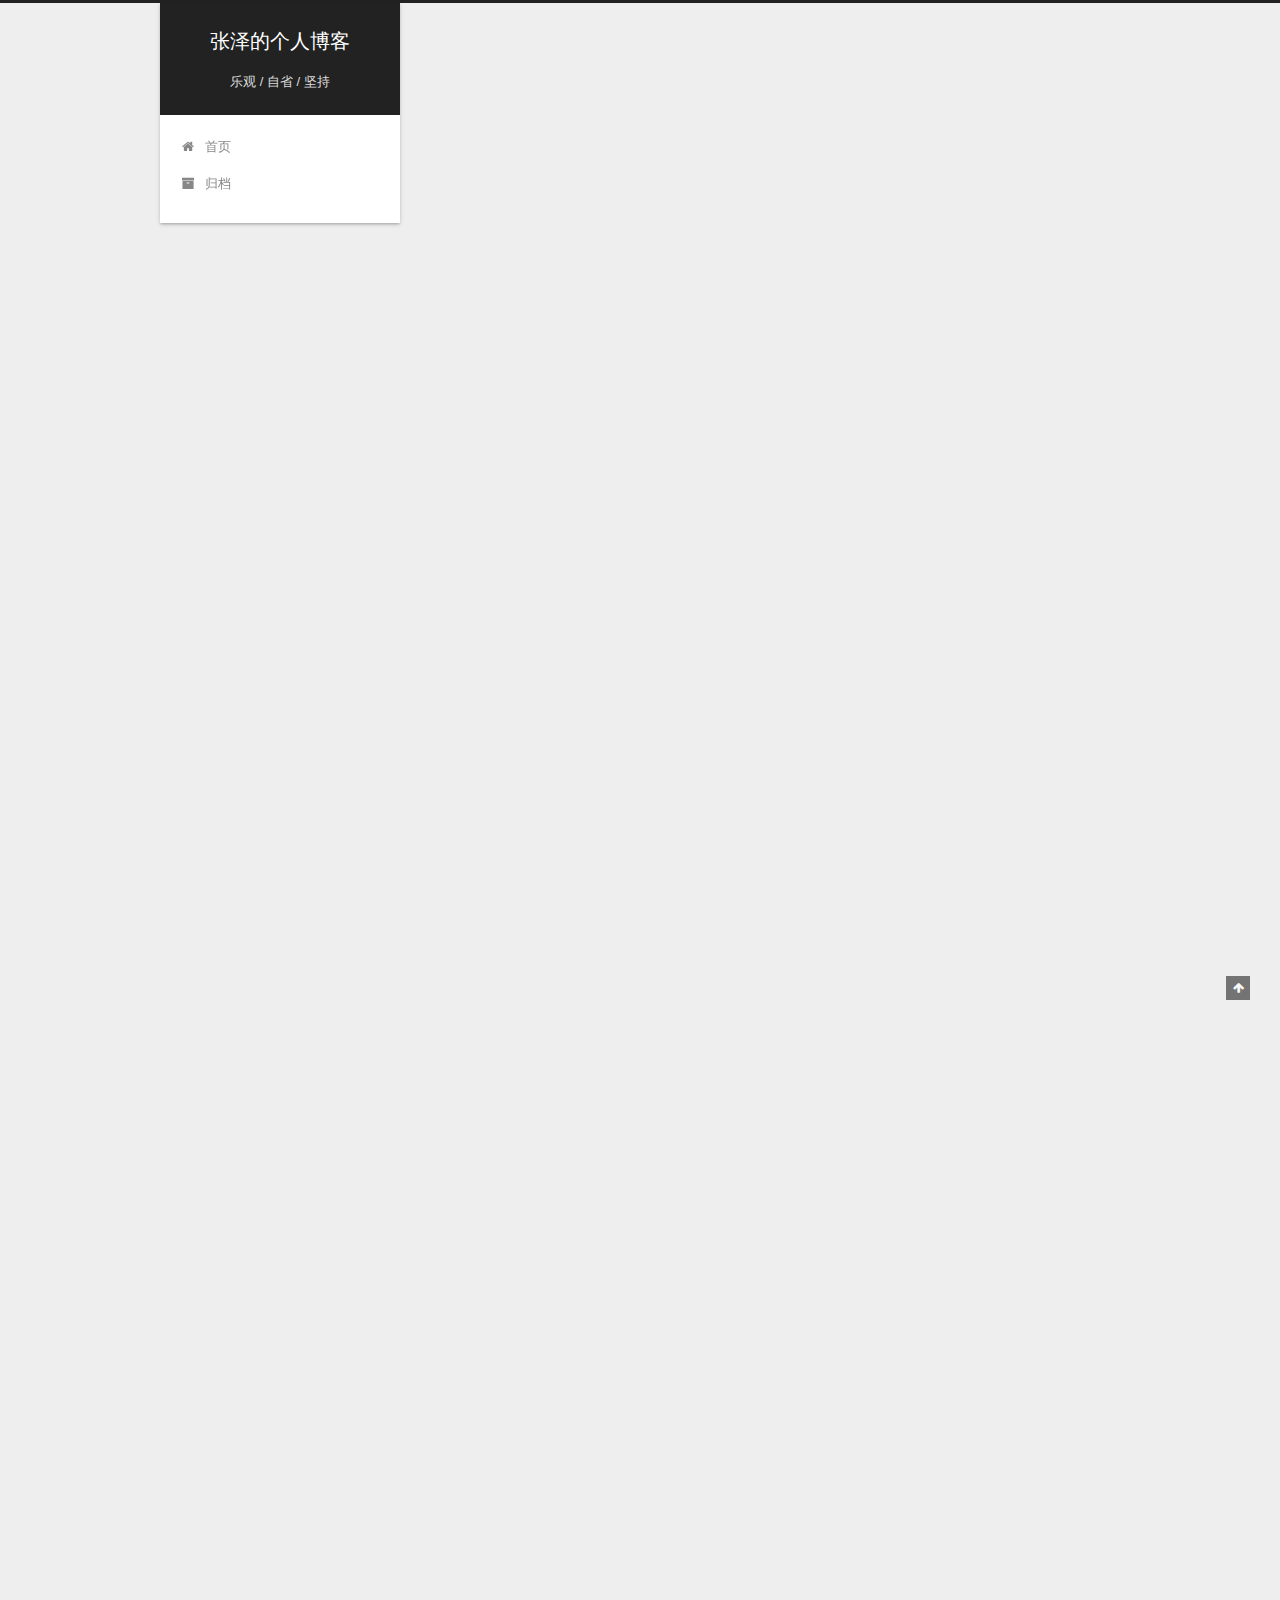
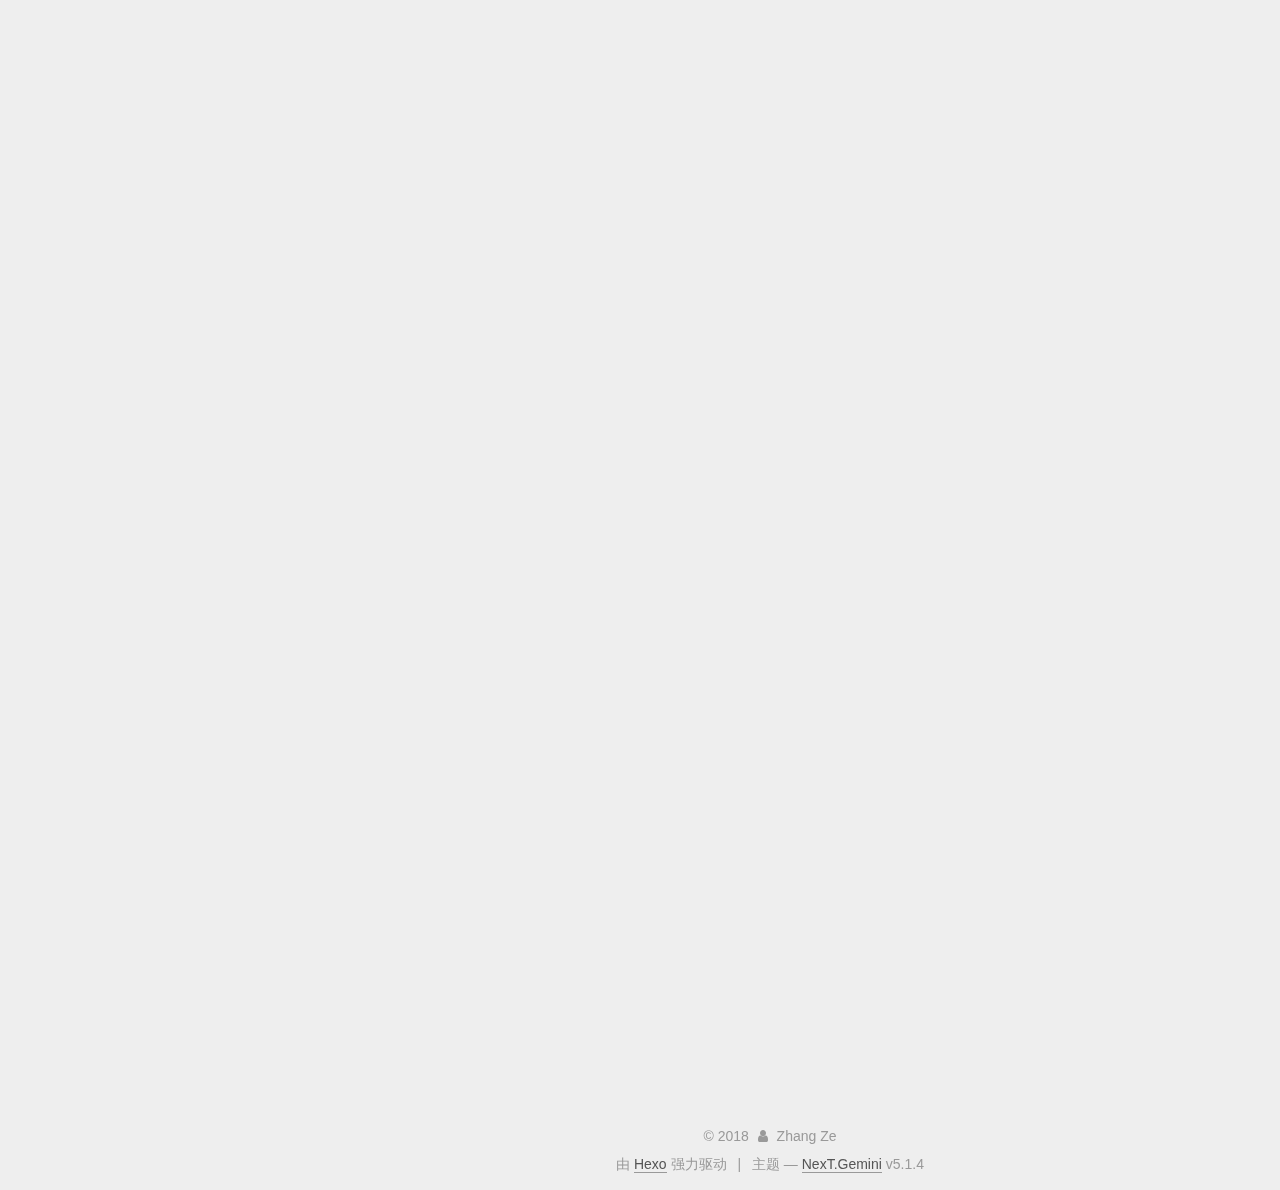
==== index.html @ e1a6cfe0 "Site updated: 2018-01-15 22:50:38" ====
<!DOCTYPE html>



  


<html class="theme-next gemini use-motion" lang="zh-Hans">
<head>
  <meta charset="UTF-8"/>
<meta http-equiv="X-UA-Compatible" content="IE=edge" />
<meta name="viewport" content="width=device-width, initial-scale=1, maximum-scale=1"/>
<meta name="theme-color" content="#222">









<meta http-equiv="Cache-Control" content="no-transform" />
<meta http-equiv="Cache-Control" content="no-siteapp" />
















  
  
  <link href="/lib/fancybox/source/jquery.fancybox.css?v=2.1.5" rel="stylesheet" type="text/css" />







<link href="/lib/font-awesome/css/font-awesome.min.css?v=4.6.2" rel="stylesheet" type="text/css" />

<link href="/css/main.css?v=5.1.4" rel="stylesheet" type="text/css" />


  <link rel="apple-touch-icon" sizes="180x180" href="/images/apple-touch-icon-next.png?v=5.1.4">


  <link rel="icon" type="image/png" sizes="32x32" href="/images/favicon-32x32-next.png?v=5.1.4">


  <link rel="icon" type="image/png" sizes="16x16" href="/images/favicon-16x16-next.png?v=5.1.4">


  <link rel="mask-icon" href="/images/logo.svg?v=5.1.4" color="#222">





  <meta name="keywords" content="Hexo, NexT" />










<meta name="description" content="张泽的个人博客">
<meta property="og:type" content="website">
<meta property="og:title" content="张泽的个人博客">
<meta property="og:url" content="http://0b11111110.com/index.html">
<meta property="og:site_name" content="张泽的个人博客">
<meta property="og:description" content="张泽的个人博客">
<meta property="og:locale" content="zh-Hans">
<meta name="twitter:card" content="summary">
<meta name="twitter:title" content="张泽的个人博客">
<meta name="twitter:description" content="张泽的个人博客">



<script type="text/javascript" id="hexo.configurations">
  var NexT = window.NexT || {};
  var CONFIG = {
    root: '/',
    scheme: 'Gemini',
    version: '5.1.4',
    sidebar: {"position":"left","display":"post","offset":12,"b2t":false,"scrollpercent":false,"onmobile":false},
    fancybox: true,
    tabs: true,
    motion: {"enable":true,"async":false,"transition":{"post_block":"fadeIn","post_header":"slideDownIn","post_body":"slideDownIn","coll_header":"slideLeftIn","sidebar":"slideUpIn"}},
    duoshuo: {
      userId: '0',
      author: '博主'
    },
    algolia: {
      applicationID: '',
      apiKey: '',
      indexName: '',
      hits: {"per_page":10},
      labels: {"input_placeholder":"Search for Posts","hits_empty":"We didn't find any results for the search: ${query}","hits_stats":"${hits} results found in ${time} ms"}
    }
  };
</script>



  <link rel="canonical" href="http://0b11111110.com/"/>





  <title>张泽的个人博客</title>
  








</head>

<body itemscope itemtype="http://schema.org/WebPage" lang="zh-Hans">

  
  
    
  

  <div class="container sidebar-position-left 
  page-home">
    <div class="headband"></div>

    <header id="header" class="header" itemscope itemtype="http://schema.org/WPHeader">
      <div class="header-inner"><div class="site-brand-wrapper">
  <div class="site-meta ">
    

    <div class="custom-logo-site-title">
      <a href="/"  class="brand" rel="start">
        <span class="logo-line-before"><i></i></span>
        <span class="site-title">张泽的个人博客</span>
        <span class="logo-line-after"><i></i></span>
      </a>
    </div>
      
        <p class="site-subtitle">乐观 / 自省 / 坚持</p>
      
  </div>

  <div class="site-nav-toggle">
    <button>
      <span class="btn-bar"></span>
      <span class="btn-bar"></span>
      <span class="btn-bar"></span>
    </button>
  </div>
</div>

<nav class="site-nav">
  

  
    <ul id="menu" class="menu">
      
        
        <li class="menu-item menu-item-home">
          <a href="/" rel="section">
            
              <i class="menu-item-icon fa fa-fw fa-home"></i> <br />
            
            首页
          </a>
        </li>
      
        
        <li class="menu-item menu-item-archives">
          <a href="/archives/" rel="section">
            
              <i class="menu-item-icon fa fa-fw fa-archive"></i> <br />
            
            归档
          </a>
        </li>
      

      
    </ul>
  

  
</nav>



 </div>
    </header>

    <main id="main" class="main">
      <div class="main-inner">
        <div class="content-wrap">
          <div id="content" class="content">
            
  <section id="posts" class="posts-expand">
    
      

  

  
  
  

  <article class="post post-type-normal" itemscope itemtype="http://schema.org/Article">
  
  
  
  <div class="post-block">
    <link itemprop="mainEntityOfPage" href="http://0b11111110.com/2018/12/05/2017-12-05-some-tips-in-water-fall-loading/">

    <span hidden itemprop="author" itemscope itemtype="http://schema.org/Person">
      <meta itemprop="name" content="Zhang Ze">
      <meta itemprop="description" content="">
      <meta itemprop="image" content="/images/avatar.gif">
    </span>

    <span hidden itemprop="publisher" itemscope itemtype="http://schema.org/Organization">
      <meta itemprop="name" content="张泽的个人博客">
    </span>

    
      <header class="post-header">

        
        
          <h1 class="post-title" itemprop="name headline">
                
                <a class="post-title-link" href="/2018/12/05/2017-12-05-some-tips-in-water-fall-loading/" itemprop="url">前端实现瀑布流列表应该考虑的几点</a></h1>
        

        <div class="post-meta">
          <span class="post-time">
            
              <span class="post-meta-item-icon">
                <i class="fa fa-calendar-o"></i>
              </span>
              
                <span class="post-meta-item-text">发表于</span>
              
              <time title="创建于" itemprop="dateCreated datePublished" datetime="2018-12-05T00:00:00+08:00">
                2018-12-05
              </time>
            

            

            
          </span>

          

          
            
          

          
          

          

          

          

        </div>
      </header>
    

    
    
    
    <div class="post-body" itemprop="articleBody">

      
      

      
        
          
            <h2 id="前端实现瀑布流列表应该考虑的几点"><a href="#前端实现瀑布流列表应该考虑的几点" class="headerlink" title="前端实现瀑布流列表应该考虑的几点"></a>前端实现瀑布流列表应该考虑的几点</h2><p>随着移动设备性能的增强，“瀑布流H5”是移动端当前比较流行的一种产品形态，但是在实现过程中，特总结需要注意几点内容：</p>
<ol>
<li>分页</li>
</ol>
<ul>
<li>分页方式<ul>
<li>根据<code>page_size</code>+<code>page_num</code></li>
<li>根据<code>id</code>+<code>page_num</code></li>
</ul>
</li>
</ul>
<ol>
<li>列表状态</li>
</ol>
<ul>
<li>正常滚动状态</li>
<li>编辑状态</li>
</ul>
<ol>
<li>动作</li>
</ol>
<ul>
<li>滚动<ul>
<li>滚动区域<ul>
<li>局部滚动</li>
<li>全局滚动</li>
<li>局部、全局相结合（参考支付宝首页）</li>
</ul>
</li>
<li>滚动动作/事件（回调）<ul>
<li>上拉</li>
<li>下拉</li>
<li>左滑</li>
<li>右滑</li>
</ul>
</li>
</ul>
</li>
</ul>
<ol>
<li>更新</li>
</ol>
<ul>
<li>append/prepend</li>
<li>排序</li>
<li>内容修改</li>
<li>置顶/置底</li>
</ul>
<ol>
<li>效果/动画</li>
</ol>
<ul>
<li>懒加载</li>
<li>删除</li>
<li>插入</li>
<li>loading</li>
</ul>

          
        
      
    </div>
    
    
    

    

    

    

    <footer class="post-footer">
      

      

      

      
      
        <div class="post-eof"></div>
      
    </footer>
  </div>
  
  
  
  </article>


    
      

  

  
  
  

  <article class="post post-type-normal" itemscope itemtype="http://schema.org/Article">
  
  
  
  <div class="post-block">
    <link itemprop="mainEntityOfPage" href="http://0b11111110.com/2018/01/14/hello-world/">

    <span hidden itemprop="author" itemscope itemtype="http://schema.org/Person">
      <meta itemprop="name" content="Zhang Ze">
      <meta itemprop="description" content="">
      <meta itemprop="image" content="/images/avatar.gif">
    </span>

    <span hidden itemprop="publisher" itemscope itemtype="http://schema.org/Organization">
      <meta itemprop="name" content="张泽的个人博客">
    </span>

    
      <header class="post-header">

        
        
          <h1 class="post-title" itemprop="name headline">
                
                <a class="post-title-link" href="/2018/01/14/hello-world/" itemprop="url">Hello World</a></h1>
        

        <div class="post-meta">
          <span class="post-time">
            
              <span class="post-meta-item-icon">
                <i class="fa fa-calendar-o"></i>
              </span>
              
                <span class="post-meta-item-text">发表于</span>
              
              <time title="创建于" itemprop="dateCreated datePublished" datetime="2018-01-14T22:25:50+08:00">
                2018-01-14
              </time>
            

            

            
          </span>

          

          
            
          

          
          

          

          

          

        </div>
      </header>
    

    
    
    
    <div class="post-body" itemprop="articleBody">

      
      

      
        
          
            <p>Welcome to <a href="https://hexo.io/" target="_blank" rel="noopener">Hexo</a>! This is your very first post. Check <a href="https://hexo.io/docs/" target="_blank" rel="noopener">documentation</a> for more info. If you get any problems when using Hexo, you can find the answer in <a href="https://hexo.io/docs/troubleshooting.html" target="_blank" rel="noopener">troubleshooting</a> or you can ask me on <a href="https://github.com/hexojs/hexo/issues" target="_blank" rel="noopener">GitHub</a>.</p>
<h2 id="Quick-Start"><a href="#Quick-Start" class="headerlink" title="Quick Start"></a>Quick Start</h2><h3 id="Create-a-new-post"><a href="#Create-a-new-post" class="headerlink" title="Create a new post"></a>Create a new post</h3><figure class="highlight bash"><table><tr><td class="gutter"><pre><span class="line">1</span><br></pre></td><td class="code"><pre><span class="line">$ hexo new <span class="string">"My New Post"</span></span><br></pre></td></tr></table></figure>
<p>More info: <a href="https://hexo.io/docs/writing.html" target="_blank" rel="noopener">Writing</a></p>
<h3 id="Run-server"><a href="#Run-server" class="headerlink" title="Run server"></a>Run server</h3><figure class="highlight bash"><table><tr><td class="gutter"><pre><span class="line">1</span><br></pre></td><td class="code"><pre><span class="line">$ hexo server</span><br></pre></td></tr></table></figure>
<p>More info: <a href="https://hexo.io/docs/server.html" target="_blank" rel="noopener">Server</a></p>
<h3 id="Generate-static-files"><a href="#Generate-static-files" class="headerlink" title="Generate static files"></a>Generate static files</h3><figure class="highlight bash"><table><tr><td class="gutter"><pre><span class="line">1</span><br></pre></td><td class="code"><pre><span class="line">$ hexo generate</span><br></pre></td></tr></table></figure>
<p>More info: <a href="https://hexo.io/docs/generating.html" target="_blank" rel="noopener">Generating</a></p>
<h3 id="Deploy-to-remote-sites"><a href="#Deploy-to-remote-sites" class="headerlink" title="Deploy to remote sites"></a>Deploy to remote sites</h3><figure class="highlight bash"><table><tr><td class="gutter"><pre><span class="line">1</span><br></pre></td><td class="code"><pre><span class="line">$ hexo deploy</span><br></pre></td></tr></table></figure>
<p>More info: <a href="https://hexo.io/docs/deployment.html" target="_blank" rel="noopener">Deployment</a></p>

          
        
      
    </div>
    
    
    

    

    

    

    <footer class="post-footer">
      

      

      

      
      
        <div class="post-eof"></div>
      
    </footer>
  </div>
  
  
  
  </article>


    
      

  

  
  
  

  <article class="post post-type-normal" itemscope itemtype="http://schema.org/Article">
  
  
  
  <div class="post-block">
    <link itemprop="mainEntityOfPage" href="http://0b11111110.com/2018/01/14/2018-1-14-iPhoneX-fit/">

    <span hidden itemprop="author" itemscope itemtype="http://schema.org/Person">
      <meta itemprop="name" content="Zhang Ze">
      <meta itemprop="description" content="">
      <meta itemprop="image" content="/images/avatar.gif">
    </span>

    <span hidden itemprop="publisher" itemscope itemtype="http://schema.org/Organization">
      <meta itemprop="name" content="张泽的个人博客">
    </span>

    
      <header class="post-header">

        
        
          <h1 class="post-title" itemprop="name headline">
                
                <a class="post-title-link" href="/2018/01/14/2018-1-14-iPhoneX-fit/" itemprop="url">iPhone X H5 适配通用方案</a></h1>
        

        <div class="post-meta">
          <span class="post-time">
            
              <span class="post-meta-item-icon">
                <i class="fa fa-calendar-o"></i>
              </span>
              
                <span class="post-meta-item-text">发表于</span>
              
              <time title="创建于" itemprop="dateCreated datePublished" datetime="2018-01-14T00:00:00+08:00">
                2018-01-14
              </time>
            

            

            
          </span>

          

          
            
          

          
          

          

          

          

        </div>
      </header>
    

    
    
    
    <div class="post-body" itemprop="articleBody">

      
      

      
        
          
            <h2 id="iPhone-X-H5-适配通用方案"><a href="#iPhone-X-H5-适配通用方案" class="headerlink" title="iPhone X H5 适配通用方案"></a>iPhone X H5 适配通用方案</h2><h3 id="说明"><a href="#说明" class="headerlink" title="说明"></a>说明</h3><p>iPhone X 适配理论上需要在 UI 预先适配的基础上再做前端页面的适配，以保证 iPhone X 下的最佳体验。但因为项目复杂，涉及改动点较多，可暂时采用此方案。</p>
<p>局限性主要体现在<code>fixed</code>元素无法使用通用的样式适配。且涉及到<code>是否吸底</code>，吸底元素是否可以简单移动位置还是需要增加元素高度又能保证中间内容看起来“垂直居中”。</p>
<h3 id="需要适配点"><a href="#需要适配点" class="headerlink" title="需要适配点"></a>需要适配点</h3><ul>
<li>整体页面显示位置（内容）</li>
<li>fixed + bottom = 0</li>
<li>fixed + bottom &gt; 0</li>
<li>absolute + bottom = 0</li>
<li>瀑布流列表加载中文案可能触底 - <strong>组件内修改</strong></li>
<li>沉浸（状态）式H5页面头部高度 - <strong>需个性化修改</strong></li>
</ul>
<h3 id="通用解决方案"><a href="#通用解决方案" class="headerlink" title="通用解决方案"></a>通用解决方案</h3><p>针对前面4个适配点，给出适配方案如下：</p>
<p>1.修改 meta 标签中，加入<code>viewport-fit=cover</code>，使在 iPhone X 下页面全屏覆盖，并且后面相应的 hack 属性能生效。<br><figure class="highlight plain"><table><tr><td class="gutter"><pre><span class="line">1</span><br></pre></td><td class="code"><pre><span class="line">&lt;meta name=&quot;viewport&quot; content=&quot;...,viewport-fit=cover&quot;&gt;</span><br></pre></td></tr></table></figure></p>
<p>2.修改 body 内边距。在通用 CSS 中添加下面代码。其中<code>constant</code>和<code>env</code>是 iOS 10+ 上才能识别的 CSS 方法，<code>safe-area-inset-bottom</code>是底部的安全距离，一般是<code>34px</code>（防止 iPhone X Plus 之类的，还是用个统一的官方变量比较好）（注意：样式需要放到最后，保证不会被覆盖）<br><figure class="highlight plain"><table><tr><td class="gutter"><pre><span class="line">1</span><br><span class="line">2</span><br><span class="line">3</span><br><span class="line">4</span><br><span class="line">5</span><br><span class="line">6</span><br></pre></td><td class="code"><pre><span class="line">@supports (padding-bottom: constant(safe-area-inset-bottom)) &#123;</span><br><span class="line">    body &#123;</span><br><span class="line">        padding-bottom: constant(safe-area-inset-bottom);</span><br><span class="line">        padding-bottom: env(safe-area-inset-bottom);</span><br><span class="line">    &#125;</span><br><span class="line">&#125;</span><br></pre></td></tr></table></figure></p>
<p>3.针对<code>fixed</code>定位的元素，因为其是相对于<code>浏览器窗口</code>进行定位的，所以 body 的内容区域无法限制其位置，需要调整其位置。采用以下通用 js 解决。(注意：需放置页面最后，保证页面元素已渲染到页面，<strong>用户能感知到页面中 fixed 定位元素会在显示后往上移一段</strong>，至于是否会遮挡到中间滚动块还待观察，因此建议在项目允许的情况下，对<code>fixed</code>元素最好用 CSS 做个性化适配)<br><figure class="highlight plain"><table><tr><td class="gutter"><pre><span class="line">1</span><br><span class="line">2</span><br><span class="line">3</span><br><span class="line">4</span><br><span class="line">5</span><br><span class="line">6</span><br><span class="line">7</span><br><span class="line">8</span><br><span class="line">9</span><br><span class="line">10</span><br><span class="line">11</span><br><span class="line">12</span><br><span class="line">13</span><br><span class="line">14</span><br><span class="line">15</span><br><span class="line">16</span><br><span class="line">17</span><br><span class="line">18</span><br></pre></td><td class="code"><pre><span class="line">// 底部安全距离</span><br><span class="line">const IPHONEX_BOTTOM_HEIGHT = 34;</span><br><span class="line"></span><br><span class="line">// 可添加到通用UA判断中</span><br><span class="line">function isIphoneX()&#123;</span><br><span class="line">    return /iphone/gi.test(window.navigator.userAgent) &amp;&amp; (screen.height == 812 &amp;&amp; screen.width == 375)</span><br><span class="line">&#125;</span><br><span class="line"></span><br><span class="line">if(isIphoneX())&#123;</span><br><span class="line">    $(&apos;*&apos;).filter(function(index, item)&#123;</span><br><span class="line">        return $(item).css(&apos;position&apos;) === &apos;fixed&apos;;</span><br><span class="line">    &#125;).map(function(index, item)&#123;</span><br><span class="line">        var itemTop = $(item).position().top;</span><br><span class="line">        if(itemTop &gt; IPHONEX_BOTTOM_HEIGHT)&#123;</span><br><span class="line">            $(item).css(&apos;top&apos;, itemTop - IPHONEX_BOTTOM_HEIGHT);</span><br><span class="line">        &#125;</span><br><span class="line">    &#125;);</span><br><span class="line">&#125;</span><br></pre></td></tr></table></figure></p>
<h3 id="参考"><a href="#参考" class="headerlink" title="参考"></a>参考</h3><ul>
<li><a href="http://www.yyyweb.com/5006.html" target="_blank" rel="noopener">http://www.yyyweb.com/5006.html</a></li>
<li><a href="https://www.cnblogs.com/zhangruiqi/p/7831019.html" target="_blank" rel="noopener">https://www.cnblogs.com/zhangruiqi/p/7831019.html</a></li>
<li><a href="https://github.com/limbowang/is-iphonex/blob/master/index.js" target="_blank" rel="noopener">https://github.com/limbowang/is-iphonex/blob/master/index.js</a></li>
<li><a href="https://webkit.org/blog/7929/designing-websites-for-iphone-x/?hmsr=funteas.com&amp;utm_medium=funteas.com&amp;utm_source=funteas.com" target="_blank" rel="noopener">https://webkit.org/blog/7929/designing-websites-for-iphone-x/?hmsr=funteas.com&amp;utm_medium=funteas.com&amp;utm_source=funteas.com</a></li>
</ul>

          
        
      
    </div>
    
    
    

    

    

    

    <footer class="post-footer">
      

      

      

      
      
        <div class="post-eof"></div>
      
    </footer>
  </div>
  
  
  
  </article>


    
  </section>

  


          </div>
          


          

        </div>
        
          
  
  <div class="sidebar-toggle">
    <div class="sidebar-toggle-line-wrap">
      <span class="sidebar-toggle-line sidebar-toggle-line-first"></span>
      <span class="sidebar-toggle-line sidebar-toggle-line-middle"></span>
      <span class="sidebar-toggle-line sidebar-toggle-line-last"></span>
    </div>
  </div>

  <aside id="sidebar" class="sidebar">
    
    <div class="sidebar-inner">

      

      

      <section class="site-overview-wrap sidebar-panel sidebar-panel-active">
        <div class="site-overview">
          <div class="site-author motion-element" itemprop="author" itemscope itemtype="http://schema.org/Person">
            
              <p class="site-author-name" itemprop="name">Zhang Ze</p>
              <p class="site-description motion-element" itemprop="description">张泽的个人博客</p>
          </div>

          <nav class="site-state motion-element">

            
              <div class="site-state-item site-state-posts">
              
                <a href="/archives/">
              
                  <span class="site-state-item-count">3</span>
                  <span class="site-state-item-name">日志</span>
                </a>
              </div>
            

            

            

          </nav>

          

          
            <div class="links-of-author motion-element">
                
                  <span class="links-of-author-item">
                    <a href="https://github.com/0b11111110" target="_blank" title="GitHub">
                      
                        <i class="fa fa-fw fa-github"></i>GitHub</a>
                  </span>
                
                  <span class="links-of-author-item">
                    <a href="mailto:ze.zh@hotmail.com" target="_blank" title="E-Mail">
                      
                        <i class="fa fa-fw fa-envelope"></i>E-Mail</a>
                  </span>
                
            </div>
          

          
          

          
          

          

        </div>
      </section>

      

      

    </div>
  </aside>


        
      </div>
    </main>

    <footer id="footer" class="footer">
      <div class="footer-inner">
        <div class="copyright">&copy; <span itemprop="copyrightYear">2018</span>
  <span class="with-love">
    <i class="fa fa-user"></i>
  </span>
  <span class="author" itemprop="copyrightHolder">Zhang Ze</span>

  
</div>


  <div class="powered-by">由 <a class="theme-link" target="_blank" href="https://hexo.io">Hexo</a> 强力驱动</div>



  <span class="post-meta-divider">|</span>



  <div class="theme-info">主题 &mdash; <a class="theme-link" target="_blank" href="https://github.com/iissnan/hexo-theme-next">NexT.Gemini</a> v5.1.4</div>




        







        
      </div>
    </footer>

    
      <div class="back-to-top">
        <i class="fa fa-arrow-up"></i>
        
      </div>
    

    

  </div>

  

<script type="text/javascript">
  if (Object.prototype.toString.call(window.Promise) !== '[object Function]') {
    window.Promise = null;
  }
</script>









  












  
  
    <script type="text/javascript" src="/lib/jquery/index.js?v=2.1.3"></script>
  

  
  
    <script type="text/javascript" src="/lib/fastclick/lib/fastclick.min.js?v=1.0.6"></script>
  

  
  
    <script type="text/javascript" src="/lib/jquery_lazyload/jquery.lazyload.js?v=1.9.7"></script>
  

  
  
    <script type="text/javascript" src="/lib/velocity/velocity.min.js?v=1.2.1"></script>
  

  
  
    <script type="text/javascript" src="/lib/velocity/velocity.ui.min.js?v=1.2.1"></script>
  

  
  
    <script type="text/javascript" src="/lib/fancybox/source/jquery.fancybox.pack.js?v=2.1.5"></script>
  


  


  <script type="text/javascript" src="/js/src/utils.js?v=5.1.4"></script>

  <script type="text/javascript" src="/js/src/motion.js?v=5.1.4"></script>



  
  


  <script type="text/javascript" src="/js/src/affix.js?v=5.1.4"></script>

  <script type="text/javascript" src="/js/src/schemes/pisces.js?v=5.1.4"></script>



  

  


  <script type="text/javascript" src="/js/src/bootstrap.js?v=5.1.4"></script>



  


  




	





  





  












  





  

  

  

  
  

  

  

  

</body>
</html>
---- css/main.css ----
/* normalize.css v3.0.2 | MIT License | git.io/normalize */
html {
  font-family: sans-serif; /* 1 */
  -ms-text-size-adjust: 100%; /* 2 */
  -webkit-text-size-adjust: 100%; /* 2 */
}
body {
  margin: 0;
}
article,
aside,
details,
figcaption,
figure,
footer,
header,
hgroup,
main,
menu,
nav,
section,
summary {
  display: block;
}
audio,
canvas,
progress,
video {
  display: inline-block; /* 1 */
  vertical-align: baseline; /* 2 */
}
audio:not([controls]) {
  display: none;
  height: 0;
}
[hidden],
template {
  display: none;
}
a {
  background-color: transparent;
}
a:active,
a:hover {
  outline: 0;
}
abbr[title] {
  border-bottom: 1px dotted;
}
b,
strong {
  font-weight: bold;
}
dfn {
  font-style: italic;
}
h1 {
  font-size: 2em;
  margin: 0.67em 0;
}
mark {
  background: #ff0;
  color: #000;
}
small {
  font-size: 80%;
}
sub,
sup {
  font-size: 75%;
  line-height: 0;
  position: relative;
  vertical-align: baseline;
}
sup {
  top: -0.5em;
}
sub {
  bottom: -0.25em;
}
img {
  border: 0;
}
svg:not(:root) {
  overflow: hidden;
}
figure {
  margin: 1em 40px;
}
hr {
  -moz-box-sizing: content-box;
  box-sizing: content-box;
  height: 0;
}
pre {
  overflow: auto;
}
code,
kbd,
pre,
samp {
  font-family: monospace, monospace;
  font-size: 1em;
}
button,
input,
optgroup,
select,
textarea {
  color: inherit; /* 1 */
  font: inherit; /* 2 */
  margin: 0; /* 3 */
}
button {
  overflow: visible;
}
button,
select {
  text-transform: none;
}
button,
html input[type="button"],
input[type="reset"],
input[type="submit"] {
  -webkit-appearance: button; /* 2 */
  cursor: pointer; /* 3 */
}
button[disabled],
html input[disabled] {
  cursor: default;
}
button::-moz-focus-inner,
input::-moz-focus-inner {
  border: 0;
  padding: 0;
}
input {
  line-height: normal;
}
input[type="checkbox"],
input[type="radio"] {
  box-sizing: border-box; /* 1 */
  padding: 0; /* 2 */
}
input[type="number"]::-webkit-inner-spin-button,
input[type="number"]::-webkit-outer-spin-button {
  height: auto;
}
input[type="search"] {
  -webkit-appearance: textfield; /* 1 */
  -moz-box-sizing: content-box;
  -webkit-box-sizing: content-box; /* 2 */
  box-sizing: content-box;
}
input[type="search"]::-webkit-search-cancel-button,
input[type="search"]::-webkit-search-decoration {
  -webkit-appearance: none;
}
fieldset {
  border: 1px solid #c0c0c0;
  margin: 0 2px;
  padding: 0.35em 0.625em 0.75em;
}
legend {
  border: 0; /* 1 */
  padding: 0; /* 2 */
}
textarea {
  overflow: auto;
}
optgroup {
  font-weight: bold;
}
table {
  border-collapse: collapse;
  border-spacing: 0;
}
td,
th {
  padding: 0;
}
::selection {
  background: #262a30;
  color: #fff;
}
body {
  position: relative;
  font-family: 'Lato', "PingFang SC", "Microsoft YaHei", sans-serif;
  font-size: 14px;
  line-height: 2;
  color: #555;
  background: #eee;
}
@media (max-width: 767px) {
  body {
    padding-right: 0 !important;
  }
}
@media (min-width: 768px) and (max-width: 991px) {
  body {
    padding-right: 0 !important;
  }
}
@media (min-width: 1600px) {
  body {
    font-size: 16px;
  }
}
h1,
h2,
h3,
h4,
h5,
h6 {
  margin: 0;
  padding: 0;
  font-weight: bold;
  line-height: 1.5;
  font-family: 'Lato', "PingFang SC", "Microsoft YaHei", sans-serif;
}
h2,
h3,
h4,
h5,
h6 {
  margin: 20px 0 15px;
}
h1 {
  font-size: 22px;
}
@media (max-width: 767px) {
  h1 {
    font-size: 18px;
  }
}
h2 {
  font-size: 20px;
}
@media (max-width: 767px) {
  h2 {
    font-size: 16px;
  }
}
h3 {
  font-size: 18px;
}
@media (max-width: 767px) {
  h3 {
    font-size: 14px;
  }
}
h4 {
  font-size: 16px;
}
@media (max-width: 767px) {
  h4 {
    font-size: 12px;
  }
}
h5 {
  font-size: 14px;
}
@media (max-width: 767px) {
  h5 {
    font-size: 10px;
  }
}
h6 {
  font-size: 12px;
}
@media (max-width: 767px) {
  h6 {
    font-size: 8px;
  }
}
p {
  margin: 0 0 20px 0;
}
a {
  color: #555;
  text-decoration: none;
  outline: none;
  border-bottom: 1px solid #999;
  word-wrap: break-word;
}
a:hover {
  color: #222;
  border-bottom-color: #222;
}
blockquote {
  margin: 0;
  padding: 0;
}
img {
  display: block;
  margin: auto;
  max-width: 100%;
  height: auto;
}
hr {
  margin: 40px 0;
  height: 3px;
  border: none;
  background-color: #ddd;
  background-image: repeating-linear-gradient(-45deg, #fff, #fff 4px, transparent 4px, transparent 8px);
}
blockquote {
  padding: 0 15px;
  color: #666;
  border-left: 4px solid #ddd;
}
blockquote cite::before {
  content: "-";
  padding: 0 5px;
}
dt {
  font-weight: 700;
}
dd {
  margin: 0;
  padding: 0;
}
kbd {
  border: 1px solid #ccc;
  border-radius: 0.2em;
  box-shadow: 0.1em 0.1em 0.2em rgba(0,0,0,0.1);
  background-color: #f9f9f9;
  font-family: inherit;
  background-image: -webkit-linear-gradient(top, #eee, #fff, #eee);
  padding: 0.1em 0.3em;
  white-space: nowrap;
}
.text-left {
  text-align: left;
}
.text-center {
  text-align: center;
}
.text-right {
  text-align: right;
}
.text-justify {
  text-align: justify;
}
.text-nowrap {
  white-space: nowrap;
}
.text-lowercase {
  text-transform: lowercase;
}
.text-uppercase {
  text-transform: uppercase;
}
.text-capitalize {
  text-transform: capitalize;
}
.center-block {
  display: block;
  margin-left: auto;
  margin-right: auto;
}
.clearfix:before,
.clearfix:after {
  content: " ";
  display: table;
}
.clearfix:after {
  clear: both;
}
.pullquote {
  width: 45%;
}
.pullquote.left {
  float: left;
  margin-left: 5px;
  margin-right: 10px;
}
.pullquote.right {
  float: right;
  margin-left: 10px;
  margin-right: 5px;
}
.affix.affix.affix {
  position: fixed;
}
.translation {
  margin-top: -20px;
  font-size: 14px;
  color: #999;
}
.scrollbar-measure {
  width: 100px;
  height: 100px;
  overflow: scroll;
  position: absolute;
  top: -9999px;
}
.use-motion .motion-element {
  opacity: 0;
}
table {
  margin: 20px 0;
  width: 100%;
  border-collapse: collapse;
  border-spacing: 0;
  border: 1px solid #ddd;
  font-size: 14px;
  table-layout: fixed;
  word-wrap: break-all;
}
table>tbody>tr:nth-of-type(odd) {
  background-color: #f9f9f9;
}
table>tbody>tr:hover {
  background-color: #f5f5f5;
}
caption,
th,
td {
  padding: 8px;
  text-align: left;
  vertical-align: middle;
  font-weight: normal;
}
th,
td {
  border-bottom: 3px solid #ddd;
  border-right: 1px solid #eee;
}
th {
  padding-bottom: 10px;
  font-weight: 700;
}
td {
  border-bottom-width: 1px;
}
html,
body {
  height: 100%;
}
.container {
  position: relative;
  min-height: 100%;
}
.header-inner {
  margin: 0 auto;
  padding: 100px 0 70px;
  width: calc(100% - 252px);
}
@media (min-width: 1600px) {
  .container .header-inner {
    width: 900px;
  }
}
.main {
  padding-bottom: 150px;
}
.main-inner {
  margin: 0 auto;
  width: calc(100% - 252px);
}
@media (min-width: 1600px) {
  .container .main-inner {
    width: 900px;
  }
}
.footer {
  position: absolute;
  left: 0;
  bottom: 0;
  width: 100%;
  min-height: 50px;
}
.footer-inner {
  box-sizing: border-box;
  margin: 20px auto;
  width: calc(100% - 252px);
}
@media (min-width: 1600px) {
  .container .footer-inner {
    width: 900px;
  }
}
pre,
.highlight {
  overflow: auto;
  margin: 20px 0;
  padding: 0;
  font-size: 13px;
  color: #4d4d4c;
  background: #f7f7f7;
  line-height: 1.6;
}
pre,
code {
  font-family: consolas, Menlo, "PingFang SC", "Microsoft YaHei", monospace;
}
code {
  padding: 2px 4px;
  word-wrap: break-word;
  color: #555;
  background: #eee;
  border-radius: 3px;
  font-size: 13px;
}
pre {
  padding: 10px;
}
pre code {
  padding: 0;
  color: #4d4d4c;
  background: none;
  text-shadow: none;
}
.highlight {
  border-radius: 1px;
}
.highlight pre {
  border: none;
  margin: 0;
  padding: 10px 0;
}
.highlight table {
  margin: 0;
  width: auto;
  border: none;
}
.highlight td {
  border: none;
  padding: 0;
}
.highlight figcaption {
  font-size: 1em;
  color: #4d4d4c;
  line-height: 1em;
  margin-bottom: 1em;
}
.highlight figcaption:before,
.highlight figcaption:after {
  content: " ";
  display: table;
}
.highlight figcaption:after {
  clear: both;
}
.highlight figcaption a {
  float: right;
  color: #4d4d4c;
}
.highlight figcaption a:hover {
  border-bottom-color: #4d4d4c;
}
.highlight .gutter pre {
  padding-left: 10px;
  padding-right: 10px;
  color: #869194;
  text-align: right;
  background-color: #eff2f3;
}
.highlight .code pre {
  width: 100%;
  padding-left: 10px;
  padding-right: 10px;
  background-color: #f7f7f7;
}
.highlight .line {
  height: 20px;
}
.gutter {
  -webkit-user-select: none;
  -moz-user-select: none;
  -ms-user-select: none;
  user-select: none;
}
.gist table {
  width: auto;
}
.gist table td {
  border: none;
}
pre .deletion {
  background: #fdd;
}
pre .addition {
  background: #dfd;
}
pre .meta {
  color: #8959a8;
}
pre .comment {
  color: #8e908c;
}
pre .variable,
pre .attribute,
pre .tag,
pre .regexp,
pre .ruby .constant,
pre .xml .tag .title,
pre .xml .pi,
pre .xml .doctype,
pre .html .doctype,
pre .css .id,
pre .css .class,
pre .css .pseudo {
  color: #c82829;
}
pre .number,
pre .preprocessor,
pre .built_in,
pre .literal,
pre .params,
pre .constant,
pre .command {
  color: #f5871f;
}
pre .ruby .class .title,
pre .css .rules .attribute,
pre .string,
pre .value,
pre .inheritance,
pre .header,
pre .ruby .symbol,
pre .xml .cdata,
pre .special,
pre .number,
pre .formula {
  color: #718c00;
}
pre .title,
pre .css .hexcolor {
  color: #3e999f;
}
pre .function,
pre .python .decorator,
pre .python .title,
pre .ruby .function .title,
pre .ruby .title .keyword,
pre .perl .sub,
pre .javascript .title,
pre .coffeescript .title {
  color: #4271ae;
}
pre .keyword,
pre .javascript .function {
  color: #8959a8;
}
.full-image.full-image.full-image.full-image {
  border: none;
  max-width: 100%;
  width: auto;
  margin: 20px auto 25px;
}
@media (min-width: 992px) {
  .full-image.full-image.full-image.full-image {
    max-width: none;
    width: 118%;
    margin: 0 -9%;
  }
}
.blockquote-center,
.page-home .post-type-quote blockquote,
.page-post-detail .post-type-quote blockquote {
  position: relative;
  margin: 40px 0;
  padding: 0;
  border-left: none;
  text-align: center;
}
.blockquote-center::before,
.page-home .post-type-quote blockquote::before,
.page-post-detail .post-type-quote blockquote::before,
.blockquote-center::after,
.page-home .post-type-quote blockquote::after,
.page-post-detail .post-type-quote blockquote::after {
  position: absolute;
  content: ' ';
  display: block;
  width: 100%;
  height: 24px;
  opacity: 0.2;
  background-repeat: no-repeat;
  background-position: 0 -6px;
  background-size: 22px 22px;
}
.blockquote-center::before,
.page-home .post-type-quote blockquote::before,
.page-post-detail .post-type-quote blockquote::before {
  top: -20px;
  background-image: url("../images/quote-l.svg");
  border-top: 1px solid #ccc;
}
.blockquote-center::after,
.page-home .post-type-quote blockquote::after,
.page-post-detail .post-type-quote blockquote::after {
  bottom: -20px;
  background-image: url("../images/quote-r.svg");
  border-bottom: 1px solid #ccc;
  background-position: 100% 8px;
}
.blockquote-center p,
.page-home .post-type-quote blockquote p,
.page-post-detail .post-type-quote blockquote p,
.blockquote-center div,
.page-home .post-type-quote blockquote div,
.page-post-detail .post-type-quote blockquote div {
  text-align: center;
}
.post .post-body .group-picture img {
  box-sizing: border-box;
  padding: 0 3px;
  border: none;
}
.post .group-picture-row {
  overflow: hidden;
  margin-top: 6px;
}
.post .group-picture-row:first-child {
  margin-top: 0;
}
.post .group-picture-column {
  float: left;
}
.page-post-detail .post-body .group-picture-column {
  float: none;
  margin-top: 10px;
  width: auto !important;
}
.page-post-detail .post-body .group-picture-column img {
  margin: 0 auto;
}
.page-archive .group-picture-container {
  overflow: hidden;
}
.page-archive .group-picture-row {
  float: left;
}
.page-archive .group-picture-row:first-child {
  margin-top: 6px;
}
.page-archive .group-picture-column {
  max-width: 150px;
  max-height: 150px;
}
.post-body .note {
  position: relative;
  padding: 15px;
  margin-bottom: 20px;
  border: 1px solid #eee;
  border-left-width: 5px;
  border-radius: 3px;
}
.post-body .note h2,
.post-body .note h3,
.post-body .note h4,
.post-body .note h5,
.post-body .note h6 {
  margin-top: 0;
  margin-bottom: 0;
  border-bottom: initial;
  padding-top: 0 !important;
}
.post-body .note p:first-child,
.post-body .note ul:first-child,
.post-body .note ol:first-child,
.post-body .note table:first-child,
.post-body .note pre:first-child,
.post-body .note blockquote:first-child {
  margin-top: 0;
}
.post-body .note p:last-child,
.post-body .note ul:last-child,
.post-body .note ol:last-child,
.post-body .note table:last-child,
.post-body .note pre:last-child,
.post-body .note blockquote:last-child {
  margin-bottom: 0;
}
.post-body .note.default {
  border-left-color: #777;
}
.post-body .note.default h2,
.post-body .note.default h3,
.post-body .note.default h4,
.post-body .note.default h5,
.post-body .note.default h6 {
  color: #777;
}
.post-body .note.primary {
  border-left-color: #6f42c1;
}
.post-body .note.primary h2,
.post-body .note.primary h3,
.post-body .note.primary h4,
.post-body .note.primary h5,
.post-body .note.primary h6 {
  color: #6f42c1;
}
.post-body .note.info {
  border-left-color: #428bca;
}
.post-body .note.info h2,
.post-body .note.info h3,
.post-body .note.info h4,
.post-body .note.info h5,
.post-body .note.info h6 {
  color: #428bca;
}
.post-body .note.success {
  border-left-color: #5cb85c;
}
.post-body .note.success h2,
.post-body .note.success h3,
.post-body .note.success h4,
.post-body .note.success h5,
.post-body .note.success h6 {
  color: #5cb85c;
}
.post-body .note.warning {
  border-left-color: #f0ad4e;
}
.post-body .note.warning h2,
.post-body .note.warning h3,
.post-body .note.warning h4,
.post-body .note.warning h5,
.post-body .note.warning h6 {
  color: #f0ad4e;
}
.post-body .note.danger {
  border-left-color: #d9534f;
}
.post-body .note.danger h2,
.post-body .note.danger h3,
.post-body .note.danger h4,
.post-body .note.danger h5,
.post-body .note.danger h6 {
  color: #d9534f;
}
.post-body .label {
  display: inline;
  padding: 0 2px;
  white-space: nowrap;
}
.post-body .label.default {
  background-color: #f0f0f0;
}
.post-body .label.primary {
  background-color: #efe6f7;
}
.post-body .label.info {
  background-color: #e5f2f8;
}
.post-body .label.success {
  background-color: #e7f4e9;
}
.post-body .label.warning {
  background-color: #fcf6e1;
}
.post-body .label.danger {
  background-color: #fae8eb;
}
.post-body .tabs {
  position: relative;
  display: block;
  margin-bottom: 20px;
  padding-top: 10px;
}
.post-body .tabs ul.nav-tabs {
  margin: 0;
  padding: 0;
  display: flex;
  margin-bottom: -1px;
}
@media (max-width: 413px) {
  .post-body .tabs ul.nav-tabs {
    display: block;
    margin-bottom: 5px;
  }
}
.post-body .tabs ul.nav-tabs li.tab {
  list-style-type: none !important;
  margin: 0 0.25em 0 0;
  border-top: 3px solid transparent;
  border-left: 1px solid transparent;
  border-right: 1px solid transparent;
}
@media (max-width: 413px) {
  .post-body .tabs ul.nav-tabs li.tab {
    margin: initial;
    border-top: 1px solid transparent;
    border-left: 3px solid transparent;
    border-right: 1px solid transparent;
    border-bottom: 1px solid transparent;
  }
}
.post-body .tabs ul.nav-tabs li.tab a {
  outline: 0;
  border-bottom: initial;
  display: block;
  line-height: 1.8em;
  padding: 0.25em 0.75em;
  transition-duration: 0.2s;
  transition-timing-function: ease-out;
  transition-delay: 0s;
}
.post-body .tabs ul.nav-tabs li.tab a i {
  width: 1.285714285714286em;
}
.post-body .tabs ul.nav-tabs li.tab.active {
  border-top: 3px solid #fc6423;
  border-left: 1px solid #ddd;
  border-right: 1px solid #ddd;
  background-color: #fff;
}
@media (max-width: 413px) {
  .post-body .tabs ul.nav-tabs li.tab.active {
    border-top: 1px solid #ddd;
    border-left: 3px solid #fc6423;
    border-right: 1px solid #ddd;
    border-bottom: 1px solid #ddd;
  }
}
.post-body .tabs ul.nav-tabs li.tab.active a {
  cursor: default;
  color: #555;
}
.post-body .tabs .tab-content {
  background-color: #fff;
}
.post-body .tabs .tab-content .tab-pane {
  border: 1px solid #ddd;
  padding: 20px 20px 0 20px;
}
.post-body .tabs .tab-content .tab-pane:not(.active) {
  display: none !important;
}
.post-body .tabs .tab-content .tab-pane.active {
  display: block !important;
}
.btn {
  display: inline-block;
  padding: 0 20px;
  font-size: 14px;
  color: #555;
  background: #fff;
  border: 2px solid #555;
  text-decoration: none;
  border-radius: 2px;
  transition-property: background-color;
  transition-duration: 0.2s;
  transition-timing-function: ease-in-out;
  transition-delay: 0s;
  line-height: 2;
}
.btn:hover {
  border-color: #222;
  color: #fff;
  background: #222;
}
.btn +.btn {
  margin: 0 0 8px 8px;
}
.btn .fa-fw {
  width: 1.285714285714286em;
  text-align: left;
}
.btn-bar {
  display: block;
  width: 22px;
  height: 2px;
  background: #555;
  border-radius: 1px;
}
.btn-bar+.btn-bar {
  margin-top: 4px;
}
.pagination {
  margin: 120px 0 40px;
  text-align: center;
  border-top: 1px solid #eee;
}
.page-number-basic,
.pagination .prev,
.pagination .next,
.pagination .page-number,
.pagination .space {
  display: inline-block;
  position: relative;
  top: -1px;
  margin: 0 10px;
  padding: 0 11px;
}
@media (max-width: 767px) {
  .page-number-basic,
  .pagination .prev,
  .pagination .next,
  .pagination .page-number,
  .pagination .space {
    margin: 0 5px;
  }
}
.pagination .prev,
.pagination .next,
.pagination .page-number {
  border-bottom: 0;
  border-top: 1px solid #eee;
  transition-property: border-color;
  transition-duration: 0.2s;
  transition-timing-function: ease-in-out;
  transition-delay: 0s;
}
.pagination .prev:hover,
.pagination .next:hover,
.pagination .page-number:hover {
  border-top-color: #222;
}
.pagination .space {
  padding: 0;
  margin: 0;
}
.pagination .prev {
  margin-left: 0;
}
.pagination .next {
  margin-right: 0;
}
.pagination .page-number.current {
  color: #fff;
  background: #ccc;
  border-top-color: #ccc;
}
@media (max-width: 767px) {
  .pagination {
    border-top: none;
  }
  .pagination .prev,
  .pagination .next,
  .pagination .page-number {
    margin-bottom: 10px;
    border-top: 0;
    border-bottom: 1px solid #eee;
    padding: 0 10px;
  }
  .pagination .prev:hover,
  .pagination .next:hover,
  .pagination .page-number:hover {
    border-bottom-color: #222;
  }
}
.comments {
  margin: 60px 20px 0;
}
.tag-cloud {
  text-align: center;
}
.tag-cloud a {
  display: inline-block;
  margin: 10px;
}
.back-to-top {
  box-sizing: border-box;
  position: fixed;
  bottom: -100px;
  right: 30px;
  z-index: 1050;
  padding: 0 6px;
  width: 24px;
  background: #222;
  font-size: 12px;
  opacity: 0.6;
  color: #fff;
  cursor: pointer;
  text-align: center;
  -webkit-transform: translateZ(0);
  transition-property: bottom;
  transition-duration: 0.2s;
  transition-timing-function: ease-in-out;
  transition-delay: 0s;
}
@media (min-width: 768px) and (max-width: 991px) {
  .back-to-top {
    display: none !important;
  }
}
@media (max-width: 767px) {
  .back-to-top {
    display: none !important;
  }
}
.back-to-top.back-to-top-on {
  bottom: 30px;
}
.header {
  background: transparent;
}
.header-inner {
  position: relative;
}
.headband {
  height: 3px;
  background: #222;
}
.site-meta {
  margin: 0;
  text-align: center;
}
@media (max-width: 767px) {
  .site-meta {
    text-align: center;
  }
}
.brand {
  position: relative;
  display: inline-block;
  padding: 0 40px;
  color: #fff;
  background: #222;
  border-bottom: none;
}
.brand:hover {
  color: #fff;
}
.logo {
  display: inline-block;
  margin-right: 5px;
  line-height: 36px;
  vertical-align: top;
}
.site-title {
  display: inline-block;
  vertical-align: top;
  line-height: 36px;
  font-size: 20px;
  font-weight: normal;
  font-family: 'Lato', "PingFang SC", "Microsoft YaHei", sans-serif;
}
.site-subtitle {
  margin-top: 10px;
  font-size: 13px;
  color: #ddd;
}
.use-motion .brand {
  opacity: 0;
}
.use-motion .logo,
.use-motion .site-title,
.use-motion .site-subtitle {
  opacity: 0;
  position: relative;
  top: -10px;
}
.site-nav-toggle {
  display: none;
  position: absolute;
  top: 10px;
  left: 10px;
}
@media (max-width: 767px) {
  .site-nav-toggle {
    display: block;
  }
}
.site-nav-toggle button {
  margin-top: 2px;
  padding: 9px 10px;
  background: transparent;
  border: none;
}
@media (max-width: 767px) {
  .site-nav {
    display: none;
    margin: 0 -10px;
    padding: 0 10px;
    clear: both;
    border-top: 1px solid #ddd;
  }
}
@media (min-width: 768px) and (max-width: 991px) {
  .site-nav {
    display: block !important;
  }
}
@media (min-width: 992px) {
  .site-nav {
    display: block !important;
  }
}
.menu {
  margin-top: 20px;
  padding-left: 0;
  text-align: center;
}
.menu .menu-item {
  display: inline-block;
  margin: 0 10px;
  list-style: none;
}
@media screen and (max-width: 767px) {
  .menu .menu-item {
    margin-top: 10px;
  }
}
.menu .menu-item a {
  display: block;
  font-size: 13px;
  line-height: inherit;
  border-bottom: 1px solid transparent;
  transition-property: border-color;
  transition-duration: 0.2s;
  transition-timing-function: ease-in-out;
  transition-delay: 0s;
}
.menu .menu-item a:hover,
.menu-item-active a {
  border-bottom-color: #222;
}
.menu .menu-item .fa {
  margin-right: 5px;
}
.use-motion .menu-item {
  opacity: 0;
}
.post-body {
  font-family: 'Lato', "PingFang SC", "Microsoft YaHei", sans-serif;
}
@media (max-width: 767px) {
  .post-body {
    word-break: break-word;
  }
}
.post-body .fancybox img {
  display: block !important;
  margin: 0 auto;
  cursor: pointer;
  cursor: zoom-in;
  cursor: -webkit-zoom-in;
}
.post-body .image-caption,
.post-body .figure .caption {
  margin: -20px auto 15px;
  text-align: center;
  font-size: 14px;
  color: #999;
  font-weight: bold;
  line-height: 1;
}
.post-sticky-flag {
  display: inline-block;
  font-size: 16px;
  -ms-transform: rotate(30deg);
  -webkit-transform: rotate(30deg);
  -moz-transform: rotate(30deg);
  -ms-transform: rotate(30deg);
  -o-transform: rotate(30deg);
  transform: rotate(30deg);
}
.use-motion .post-block,
.use-motion .pagination,
.use-motion .comments {
  opacity: 0;
}
.use-motion .post-header {
  opacity: 0;
}
.use-motion .post-body {
  opacity: 0;
}
.use-motion .collection-title {
  opacity: 0;
}
.posts-expand {
  padding-top: 40px;
}
@media (max-width: 767px) {
  .posts-expand {
    margin: 0 20px;
  }
  .post-body pre .gutter pre {
    padding-right: 10px;
  }
  .post-body .highlight {
    margin-left: 0px;
    margin-right: 0px;
    padding: 0;
  }
  .post-body .highlight .gutter pre {
    padding-right: 10px;
  }
}
@media (min-width: 992px) {
  .posts-expand .post-body {
    text-align: justify;
  }
}
.posts-expand .post-body h2,
.posts-expand .post-body h3,
.posts-expand .post-body h4,
.posts-expand .post-body h5,
.posts-expand .post-body h6 {
  padding-top: 10px;
}
.posts-expand .post-body h2 .header-anchor,
.posts-expand .post-body h3 .header-anchor,
.posts-expand .post-body h4 .header-anchor,
.posts-expand .post-body h5 .header-anchor,
.posts-expand .post-body h6 .header-anchor {
  float: right;
  margin-left: 10px;
  color: #ccc;
  border-bottom-style: none;
  visibility: hidden;
}
.posts-expand .post-body h2 .header-anchor:hover,
.posts-expand .post-body h3 .header-anchor:hover,
.posts-expand .post-body h4 .header-anchor:hover,
.posts-expand .post-body h5 .header-anchor:hover,
.posts-expand .post-body h6 .header-anchor:hover {
  color: inherit;
}
.posts-expand .post-body h2:hover .header-anchor,
.posts-expand .post-body h3:hover .header-anchor,
.posts-expand .post-body h4:hover .header-anchor,
.posts-expand .post-body h5:hover .header-anchor,
.posts-expand .post-body h6:hover .header-anchor {
  visibility: visible;
}
.posts-expand .post-body ul li {
  list-style: circle;
}
.posts-expand .post-body img {
  box-sizing: border-box;
  margin: auto;
  padding: 3px;
  border: 1px solid #ddd;
}
.posts-expand .post-body .fancybox img {
  margin: 0 auto 25px;
}
@media (max-width: 767px) {
  .posts-collapse {
    margin: 0 20px;
  }
  .posts-collapse .post-title,
  .posts-collapse .post-meta {
    display: block;
    width: auto;
    text-align: left;
  }
}
.posts-collapse {
  position: relative;
  z-index: 1010;
  margin-left: 55px;
}
.posts-collapse::after {
  content: " ";
  position: absolute;
  top: 20px;
  left: 0;
  margin-left: -2px;
  width: 4px;
  height: 100%;
  background: #f5f5f5;
  z-index: -1;
}
@media (max-width: 767px) {
  .posts-collapse {
    margin: 0 20px;
  }
}
.posts-collapse .collection-title {
  position: relative;
  margin: 60px 0;
}
.posts-collapse .collection-title h1,
.posts-collapse .collection-title h2 {
  margin-left: 20px;
}
.posts-collapse .collection-title small {
  color: #bbb;
  margin-left: 5px;
}
.posts-collapse .collection-title::before {
  content: " ";
  position: absolute;
  left: 0;
  top: 50%;
  margin-left: -4px;
  margin-top: -4px;
  width: 8px;
  height: 8px;
  background: #bbb;
  border-radius: 50%;
}
.posts-collapse .post {
  margin: 30px 0;
}
.posts-collapse .post-header {
  position: relative;
  transition-duration: 0.2s;
  transition-timing-function: ease-in-out;
  transition-delay: 0s;
  transition-property: border;
  border-bottom: 1px dashed #ccc;
}
.posts-collapse .post-header::before {
  content: " ";
  position: absolute;
  left: 0;
  top: 12px;
  width: 6px;
  height: 6px;
  margin-left: -4px;
  background: #bbb;
  border-radius: 50%;
  border: 1px solid #fff;
  transition-duration: 0.2s;
  transition-timing-function: ease-in-out;
  transition-delay: 0s;
  transition-property: background;
}
.posts-collapse .post-header:hover {
  border-bottom-color: #666;
}
.posts-collapse .post-header:hover::before {
  background: #222;
}
.posts-collapse .post-meta {
  position: absolute;
  font-size: 12px;
  left: 20px;
  top: 5px;
}
.posts-collapse .post-comments-count {
  display: none;
}
.posts-collapse .post-title {
  margin-left: 60px;
  font-size: 16px;
  font-weight: normal;
  line-height: inherit;
}
.posts-collapse .post-title::after {
  margin-left: 3px;
  opacity: 0.6;
}
.posts-collapse .post-title a {
  color: #666;
  border-bottom: none;
}
.page-home .post-type-quote .post-header,
.page-post-detail .post-type-quote .post-header,
.page-home .post-type-quote .post-tags,
.page-post-detail .post-type-quote .post-tags {
  display: none;
}
.posts-expand .post-title {
  text-align: center;
  word-break: break-word;
  font-weight: 400;
}
.posts-expand .post-title-link {
  display: inline-block;
  position: relative;
  color: #555;
  border-bottom: none;
  line-height: 1.2;
  vertical-align: top;
}
.posts-expand .post-title-link::before {
  content: "";
  position: absolute;
  width: 100%;
  height: 2px;
  bottom: 0;
  left: 0;
  background-color: #000;
  visibility: hidden;
  -webkit-transform: scaleX(0);
  -moz-transform: scaleX(0);
  -ms-transform: scaleX(0);
  -o-transform: scaleX(0);
  transform: scaleX(0);
  transition-duration: 0.2s;
  transition-timing-function: ease-in-out;
  transition-delay: 0s;
}
.posts-expand .post-title-link:hover::before {
  visibility: visible;
  -webkit-transform: scaleX(1);
  -moz-transform: scaleX(1);
  -ms-transform: scaleX(1);
  -o-transform: scaleX(1);
  transform: scaleX(1);
}
.posts-expand .post-title-link .fa {
  font-size: 16px;
}
.posts-expand .post-meta {
  margin: 3px 0 60px 0;
  color: #999;
  font-family: 'Lato', "PingFang SC", "Microsoft YaHei", sans-serif;
  font-size: 12px;
  text-align: center;
}
.posts-expand .post-meta .post-category-list {
  display: inline-block;
  margin: 0;
  padding: 3px;
}
.posts-expand .post-meta .post-category-list-link {
  color: #999;
}
.posts-expand .post-meta .post-description {
  font-size: 14px;
  margin-top: 2px;
}
.post-meta-divider {
  margin: 0 0.5em;
}
.post-meta-item-icon {
  margin-right: 3px;
}
@media (min-width: 768px) and (max-width: 991px) {
  .post-meta-item-icon {
    display: inline-block;
  }
}
@media (max-width: 767px) {
  .post-meta-item-icon {
    display: inline-block;
  }
}
@media (min-width: 768px) and (max-width: 991px) {
  .post-meta-item-text {
    display: none;
  }
}
@media (max-width: 767px) {
  .post-meta-item-text {
    display: none;
  }
}
@media (max-width: 767px) {
  .posts-expand .post-comments-count {
    display: none;
  }
}
.post-button {
  margin-top: 40px;
}
.posts-expand .post-tags {
  margin-top: 40px;
  text-align: center;
}
.posts-expand .post-tags a {
  display: inline-block;
  margin-right: 10px;
  font-size: 13px;
}
.post-nav {
  display: table;
  margin-top: 15px;
  width: 100%;
  border-top: 1px solid #eee;
}
.post-nav-divider {
  display: table-cell;
  width: 10%;
}
.post-nav-item {
  display: table-cell;
  padding: 10px 0 0 0;
  width: 45%;
  vertical-align: top;
}
.post-nav-item a {
  position: relative;
  display: block;
  line-height: 25px;
  font-size: 14px;
  color: #555;
  border-bottom: none;
}
.post-nav-item a:hover {
  color: #222;
  border-bottom: none;
}
.post-nav-item a:active {
  top: 2px;
}
.post-nav-item .fa {
  position: absolute;
  top: 8px;
  left: 0;
  font-size: 12px;
}
.post-nav-next a {
  padding-left: 15px;
}
.post-nav-prev {
  text-align: right;
}
.post-nav-prev a {
  padding-right: 15px;
}
.post-nav-prev .fa {
  right: 0;
  left: auto;
}
.posts-expand .post-eof {
  display: block;
  margin: 80px auto 60px;
  width: 8%;
  height: 1px;
  background: #ccc;
  text-align: center;
}
.post:last-child .post-eof.post-eof.post-eof {
  display: none;
}
.post-gallery {
  display: table;
  table-layout: fixed;
  width: 100%;
  border-collapse: separate;
}
.post-gallery-row {
  display: table-row;
}
.post-gallery .post-gallery-img {
  display: table-cell;
  text-align: center;
  vertical-align: middle;
  border: none;
}
.post-gallery .post-gallery-img img {
  max-width: 100%;
  max-height: 100%;
  border: none;
}
.fancybox-close,
.fancybox-close:hover {
  border: none;
}
.rtl.post-body p,
.rtl.post-body a,
.rtl.post-body h1,
.rtl.post-body h2,
.rtl.post-body h3,
.rtl.post-body h4,
.rtl.post-body h5,
.rtl.post-body h6,
.rtl.post-body li,
.rtl.post-body ul,
.rtl.post-body ol {
  direction: rtl;
  font-family: UKIJ Ekran;
}
.rtl.post-title {
  font-family: UKIJ Ekran;
}
.sidebar {
  position: fixed;
  right: 0;
  top: 0;
  bottom: 0;
  width: 0;
  z-index: 1040;
  box-shadow: inset 0 2px 6px #000;
  background: #222;
  -webkit-transform: translateZ(0);
}
.sidebar a {
  color: #999;
  border-bottom-color: #555;
}
.sidebar a:hover {
  color: #eee;
}
@media (min-width: 768px) and (max-width: 991px) {
  .sidebar {
    display: none !important;
  }
}
@media (max-width: 767px) {
  .sidebar {
    display: none !important;
  }
}
.sidebar-inner {
  position: relative;
  padding: 20px 10px;
  color: #999;
  text-align: center;
}
.site-overview-wrap {
  overflow: hidden;
}
.site-overview {
  overflow-y: auto;
  overflow-x: hidden;
}
.sidebar-toggle {
  position: fixed;
  right: 30px;
  bottom: 45px;
  width: 14px;
  height: 14px;
  padding: 5px;
  background: #222;
  line-height: 0;
  z-index: 1050;
  cursor: pointer;
  -webkit-transform: translateZ(0);
}
@media (min-width: 768px) and (max-width: 991px) {
  .sidebar-toggle {
    display: none !important;
  }
}
@media (max-width: 767px) {
  .sidebar-toggle {
    display: none !important;
  }
}
.sidebar-toggle-line {
  position: relative;
  display: inline-block;
  vertical-align: top;
  height: 2px;
  width: 100%;
  background: #fff;
  margin-top: 3px;
}
.sidebar-toggle-line:first-child {
  margin-top: 0;
}
.site-author-image {
  display: block;
  margin: 0 auto;
  padding: 2px;
  max-width: 120px;
  height: auto;
  border: 1px solid #eee;
}
.site-author-name {
  margin: 0;
  text-align: center;
  color: #222;
  font-weight: 600;
}
.site-description {
  margin-top: 0;
  text-align: center;
  font-size: 13px;
  color: #999;
}
.site-state {
  overflow: hidden;
  line-height: 1.4;
  white-space: nowrap;
  text-align: center;
}
.site-state-item {
  display: inline-block;
  padding: 0 15px;
  border-left: 1px solid #eee;
}
.site-state-item:first-child {
  border-left: none;
}
.site-state-item a {
  border-bottom: none;
}
.site-state-item-count {
  display: block;
  text-align: center;
  color: inherit;
  font-weight: 600;
  font-size: 16px;
}
.site-state-item-name {
  font-size: 13px;
  color: #999;
}
.feed-link {
  margin-top: 20px;
}
.feed-link a {
  display: inline-block;
  padding: 0 15px;
  color: #fc6423;
  border: 1px solid #fc6423;
  border-radius: 4px;
}
.feed-link a i {
  color: #fc6423;
  font-size: 14px;
}
.feed-link a:hover {
  color: #fff;
  background: #fc6423;
}
.feed-link a:hover i {
  color: #fff;
}
.links-of-author {
  margin-top: 20px;
}
.links-of-author a {
  display: inline-block;
  vertical-align: middle;
  margin-right: 10px;
  margin-bottom: 10px;
  border-bottom-color: #555;
  font-size: 13px;
}
.links-of-author a:before {
  display: inline-block;
  vertical-align: middle;
  margin-right: 3px;
  content: " ";
  width: 4px;
  height: 4px;
  border-radius: 50%;
  background: #faff7a;
}
.links-of-blogroll {
  font-size: 13px;
}
.links-of-blogroll-title {
  margin-top: 20px;
  font-size: 14px;
  font-weight: 600;
}
.links-of-blogroll-list {
  margin: 0;
  padding: 0;
  list-style: none;
}
.links-of-blogroll-item {
  padding: 2px 10px;
}
.links-of-blogroll-item a {
  max-width: 280px;
  box-sizing: border-box;
  display: inline-block;
  overflow: hidden;
  white-space: nowrap;
  text-overflow: ellipsis;
}
.sidebar-nav {
  margin: 0 0 20px;
  padding-left: 0;
}
.sidebar-nav li {
  display: inline-block;
  cursor: pointer;
  border-bottom: 1px solid transparent;
  font-size: 14px;
  color: #555;
}
.sidebar-nav li:hover {
  color: #fc6423;
}
.page-post-detail .sidebar-nav-toc {
  padding: 0 5px;
}
.page-post-detail .sidebar-nav-overview {
  margin-left: 10px;
}
.sidebar-nav .sidebar-nav-active {
  color: #fc6423;
  border-bottom-color: #fc6423;
}
.sidebar-nav .sidebar-nav-active:hover {
  color: #fc6423;
}
.sidebar-panel {
  display: none;
}
.sidebar-panel-active {
  display: block;
}
.post-toc-empty {
  font-size: 14px;
  color: #666;
}
.post-toc-wrap {
  overflow: hidden;
}
.post-toc {
  overflow: auto;
}
.post-toc ol {
  margin: 0;
  padding: 0 2px 5px 10px;
  text-align: left;
  list-style: none;
  font-size: 14px;
}
.post-toc ol > ol {
  padding-left: 0;
}
.post-toc ol a {
  transition-duration: 0.2s;
  transition-timing-function: ease-in-out;
  transition-delay: 0s;
  transition-property: all;
  color: #666;
  border-bottom-color: #ccc;
}
.post-toc ol a:hover {
  color: #000;
  border-bottom-color: #000;
}
.post-toc .nav-item {
  overflow: hidden;
  text-overflow: ellipsis;
  text-align: justify;
  white-space: nowrap;
  line-height: 1.8;
}
.post-toc .nav .nav-child {
  display: none;
}
.post-toc .nav .active > .nav-child {
  display: block;
}
.post-toc .nav .active-current > .nav-child {
  display: block;
}
.post-toc .nav .active-current > .nav-child > .nav-item {
  display: block;
}
.post-toc .nav .active > a {
  color: #fc6423;
  border-bottom-color: #fc6423;
}
.post-toc .nav .active-current > a {
  color: #fc6423;
}
.post-toc .nav .active-current > a:hover {
  color: #fc6423;
}
.footer {
  font-size: 14px;
  color: #999;
}
.footer img {
  border: none;
}
.footer-inner {
  text-align: center;
}
.with-love {
  display: inline-block;
  margin: 0 5px;
}
.powered-by,
.theme-info {
  display: inline-block;
}
.cc-license {
  margin-top: 10px;
  text-align: center;
}
.cc-license .cc-opacity {
  opacity: 0.7;
  border-bottom: none;
}
.cc-license .cc-opacity:hover {
  opacity: 0.9;
}
.cc-license img {
  display: inline-block;
}
.theme-next #ds-thread #ds-reset {
  color: #555;
}
.theme-next #ds-thread #ds-reset .ds-replybox {
  margin-bottom: 30px;
}
.theme-next #ds-thread #ds-reset .ds-replybox .ds-avatar,
.theme-next #ds-reset .ds-avatar img {
  box-shadow: none;
}
.theme-next #ds-thread #ds-reset .ds-textarea-wrapper {
  border-color: #c7d4e1;
  background: none;
  border-top-right-radius: 3px;
  border-top-left-radius: 3px;
}
.theme-next #ds-thread #ds-reset .ds-textarea-wrapper textarea {
  height: 60px;
}
.theme-next #ds-reset .ds-rounded-top {
  border-radius: 0;
}
.theme-next #ds-thread #ds-reset .ds-post-toolbar {
  box-sizing: border-box;
  border: 1px solid #c7d4e1;
  background: #f6f8fa;
}
.theme-next #ds-thread #ds-reset .ds-post-options {
  height: 40px;
  border: none;
  background: none;
}
.theme-next #ds-thread #ds-reset .ds-toolbar-buttons {
  top: 11px;
}
.theme-next #ds-thread #ds-reset .ds-sync {
  top: 5px;
}
.theme-next #ds-thread #ds-reset .ds-post-button {
  top: 4px;
  right: 5px;
  width: 90px;
  height: 30px;
  border: 1px solid #c5ced7;
  border-radius: 3px;
  background-image: linear-gradient(#fbfbfc, #f5f7f9);
  color: #60676d;
}
.theme-next #ds-thread #ds-reset .ds-post-button:hover {
  background-position: 0 -30px;
  color: #60676d;
}
.theme-next #ds-thread #ds-reset .ds-comments-info {
  padding: 10px 0;
}
.theme-next #ds-thread #ds-reset .ds-sort {
  display: none;
}
.theme-next #ds-thread #ds-reset li.ds-tab a.ds-current {
  border: none;
  background: #f6f8fa;
  color: #60676d;
}
.theme-next #ds-thread #ds-reset li.ds-tab a.ds-current:hover {
  background-color: #e9f0f7;
  color: #60676d;
}
.theme-next #ds-thread #ds-reset li.ds-tab a {
  border-radius: 2px;
  padding: 5px;
}
.theme-next #ds-thread #ds-reset .ds-login-buttons p {
  color: #999;
  line-height: 36px;
}
.theme-next #ds-thread #ds-reset .ds-login-buttons .ds-service-list li {
  height: 28px;
}
.theme-next #ds-thread #ds-reset .ds-service-list a {
  background: none;
  padding: 5px;
  border: 1px solid;
  border-radius: 3px;
  text-align: center;
}
.theme-next #ds-thread #ds-reset .ds-service-list a:hover {
  color: #fff;
  background: #666;
}
.theme-next #ds-thread #ds-reset .ds-service-list .ds-weibo {
  color: #fc9b00;
  border-color: #fc9b00;
}
.theme-next #ds-thread #ds-reset .ds-service-list .ds-weibo:hover {
  background: #fc9b00;
}
.theme-next #ds-thread #ds-reset .ds-service-list .ds-qq {
  color: #60a3ec;
  border-color: #60a3ec;
}
.theme-next #ds-thread #ds-reset .ds-service-list .ds-qq:hover {
  background: #60a3ec;
}
.theme-next #ds-thread #ds-reset .ds-service-list .ds-renren {
  color: #2e7ac4;
  border-color: #2e7ac4;
}
.theme-next #ds-thread #ds-reset .ds-service-list .ds-renren:hover {
  background: #2e7ac4;
}
.theme-next #ds-thread #ds-reset .ds-service-list .ds-douban {
  color: #37994c;
  border-color: #37994c;
}
.theme-next #ds-thread #ds-reset .ds-service-list .ds-douban:hover {
  background: #37994c;
}
.theme-next #ds-thread #ds-reset .ds-service-list .ds-kaixin {
  color: #fef20d;
  border-color: #fef20d;
}
.theme-next #ds-thread #ds-reset .ds-service-list .ds-kaixin:hover {
  background: #fef20d;
}
.theme-next #ds-thread #ds-reset .ds-service-list .ds-netease {
  color: #f00;
  border-color: #f00;
}
.theme-next #ds-thread #ds-reset .ds-service-list .ds-netease:hover {
  background: #f00;
}
.theme-next #ds-thread #ds-reset .ds-service-list .ds-sohu {
  color: #ffcb05;
  border-color: #ffcb05;
}
.theme-next #ds-thread #ds-reset .ds-service-list .ds-sohu:hover {
  background: #ffcb05;
}
.theme-next #ds-thread #ds-reset .ds-service-list .ds-baidu {
  color: #2831e0;
  border-color: #2831e0;
}
.theme-next #ds-thread #ds-reset .ds-service-list .ds-baidu:hover {
  background: #2831e0;
}
.theme-next #ds-thread #ds-reset .ds-service-list .ds-google {
  color: #166bec;
  border-color: #166bec;
}
.theme-next #ds-thread #ds-reset .ds-service-list .ds-google:hover {
  background: #166bec;
}
.theme-next #ds-thread #ds-reset .ds-service-list .ds-weixin {
  color: #00ce0d;
  border-color: #00ce0d;
}
.theme-next #ds-thread #ds-reset .ds-service-list .ds-weixin:hover {
  background: #00ce0d;
}
.theme-next #ds-thread #ds-reset .ds-service-list .ds-more-services {
  border: none;
}
.theme-next #ds-thread #ds-reset .ds-service-list .ds-more-services:hover {
  background: none;
}
.theme-next #ds-reset .duoshuo-ua-admin {
  display: inline-block;
  color: #f00;
}
.theme-next #ds-reset .duoshuo-ua-platform,
.theme-next #ds-reset .duoshuo-ua-browser {
  color: #ccc;
}
.theme-next #ds-reset .duoshuo-ua-platform .fa,
.theme-next #ds-reset .duoshuo-ua-browser .fa {
  display: inline-block;
  margin-right: 3px;
}
.theme-next #ds-reset .duoshuo-ua-separator {
  display: inline-block;
  margin-left: 5px;
}
.theme-next .this_ua {
  background-color: #ccc !important;
  border-radius: 4px;
  padding: 0 5px !important;
  margin: 1px 1px !important;
  border: 1px solid #bbb !important;
  color: #fff;
  display: inline-block !important;
}
.theme-next .this_ua.admin {
  background-color: #d9534f !important;
  border-color: #d9534f !important;
}
.theme-next .this_ua.platform.iOS,
.theme-next .this_ua.platform.Mac,
.theme-next .this_ua.platform.Windows {
  background-color: #39b3d7 !important;
  border-color: #46b8da !important;
}
.theme-next .this_ua.platform.Linux {
  background-color: #3a3a3a !important;
  border-color: #1f1f1f !important;
}
.theme-next .this_ua.platform.Android {
  background-color: #00c47d !important;
  border-color: #01b171 !important;
}
.theme-next .this_ua.browser.Mobile,
.theme-next .this_ua.browser.Chrome {
  background-color: #5cb85c !important;
  border-color: #4cae4c !important;
}
.theme-next .this_ua.browser.Firefox {
  background-color: #f0ad4e !important;
  border-color: #eea236 !important;
}
.theme-next .this_ua.browser.Maxthon,
.theme-next .this_ua.browser.IE {
  background-color: #428bca !important;
  border-color: #357ebd !important;
}
.theme-next .this_ua.browser.baidu,
.theme-next .this_ua.browser.UCBrowser,
.theme-next .this_ua.browser.Opera {
  background-color: #d9534f !important;
  border-color: #d43f3a !important;
}
.theme-next .this_ua.browser.Android,
.theme-next .this_ua.browser.QQBrowser {
  background-color: #78ace9 !important;
  border-color: #4cae4c !important;
}
.post-spread {
  margin-top: 20px;
  text-align: center;
}
.jiathis_style {
  display: inline-block;
}
.jiathis_style a {
  border: none;
}
.fa {
  font-family: FontAwesome !important;
}
.post-spread {
  margin-top: 20px;
  text-align: center;
}
.bdshare-slide-button-box a {
  border: none;
}
.bdsharebuttonbox {
  display: inline-block;
}
.bdsharebuttonbox a {
  border: none;
}
.local-search-pop-overlay {
  position: fixed;
  width: 100%;
  height: 100%;
  top: 0;
  left: 0;
  z-index: 2080;
  background-color: rgba(0,0,0,0.3);
}
.local-search-popup {
  display: none;
  position: fixed;
  top: 10%;
  left: 50%;
  margin-left: -350px;
  width: 700px;
  height: 80%;
  padding: 0;
  background: #fff;
  color: #333;
  z-index: 9999;
  border-radius: 5px;
}
@media (max-width: 767px) {
  .local-search-popup {
    padding: 0;
    top: 0;
    left: 0;
    margin: 0;
    width: 100%;
    height: 100%;
    border-radius: 0;
  }
}
.local-search-popup ul.search-result-list {
  padding: 0;
  margin: 0 5px;
}
.local-search-popup p.search-result {
  border-bottom: 1px dashed #ccc;
  padding: 5px 0;
}
.local-search-popup a.search-result-title {
  font-weight: bold;
  font-size: 16px;
}
.local-search-popup .search-keyword {
  border-bottom: 1px dashed #f00;
  font-weight: bold;
  color: #f00;
}
.local-search-popup .local-search-header {
  padding: 5px;
  height: 36px;
  background: #f5f5f5;
  border-top-left-radius: 5px;
  border-top-right-radius: 5px;
}
.local-search-popup #local-search-result {
  overflow: auto;
  position: relative;
  padding: 5px 25px;
  height: calc(100% - 55px);
}
.local-search-popup .local-search-input-wrapper {
  display: inline-block;
  width: calc(100% - 90px);
  height: 36px;
  line-height: 36px;
  padding: 0 5px;
}
.local-search-popup .local-search-input-wrapper input {
  padding: 8px 0;
  height: 20px;
  display: block;
  width: 100%;
  outline: none;
  border: none;
  background: transparent;
  vertical-align: middle;
}
.local-search-popup .search-icon,
.local-search-popup .popup-btn-close {
  display: inline-block;
  font-size: 18px;
  color: #999;
  height: 36px;
  width: 18px;
  padding-left: 10px;
  padding-right: 10px;
}
.local-search-popup .search-icon {
  float: left;
}
.local-search-popup .popup-btn-close {
  border-left: 1px solid #eee;
  float: right;
  cursor: pointer;
}
.local-search-popup #no-result {
  position: absolute;
  left: 50%;
  top: 50%;
  -webkit-transform: translate(-50%, -50%);
  -webkit-transform: translate(-50%, -50%);
  -moz-transform: translate(-50%, -50%);
  -ms-transform: translate(-50%, -50%);
  -o-transform: translate(-50%, -50%);
  transform: translate(-50%, -50%);
  color: #ccc;
}
.site-uv,
.site-pv,
.page-pv {
  display: inline-block;
}
.site-uv .busuanzi-value,
.site-pv .busuanzi-value,
.page-pv .busuanzi-value {
  margin: 0 5px;
}
.site-uv {
  margin-right: 10px;
}
.site-uv::after {
  content: "|";
  padding-left: 10px;
}
.page-archive .archive-page-counter {
  position: relative;
  top: 3px;
  left: 20px;
}
@media (max-width: 767px) {
  .page-archive .archive-page-counter {
    top: 5px;
  }
}
.page-archive .posts-collapse .archive-move-on {
  position: absolute;
  top: 11px;
  left: 0;
  margin-left: -6px;
  width: 10px;
  height: 10px;
  opacity: 0.5;
  background: #555;
  border: 1px solid #fff;
  border-radius: 50%;
}
.category-all-page .category-all-title {
  text-align: center;
}
.category-all-page .category-all {
  margin-top: 20px;
}
.category-all-page .category-list {
  margin: 0;
  padding: 0;
  list-style: none;
}
.category-all-page .category-list-item {
  margin: 5px 10px;
}
.category-all-page .category-list-count {
  color: #bbb;
}
.category-all-page .category-list-count:before {
  display: inline;
  content: " (";
}
.category-all-page .category-list-count:after {
  display: inline;
  content: ") ";
}
.category-all-page .category-list-child {
  padding-left: 10px;
}
#schedule ul#event-list {
  padding-left: 30px;
}
#schedule ul#event-list hr {
  margin: 20px 0 45px 0 !important;
  background: #222;
}
#schedule ul#event-list hr:after {
  display: inline-block;
  content: 'NOW';
  background: #222;
  color: #fff;
  font-weight: bold;
  text-align: right;
  padding: 0 5px;
}
#schedule ul#event-list li.event {
  margin: 20px 0px;
  background: #f9f9f9;
  padding-left: 10px;
  min-height: 40px;
}
#schedule ul#event-list li.event h2.event-summary {
  margin: 0;
  padding-bottom: 3px;
}
#schedule ul#event-list li.event h2.event-summary:before {
  display: inline-block;
  font-family: FontAwesome;
  font-size: 8px;
  content: '\f111';
  vertical-align: middle;
  margin-right: 25px;
  color: #bbb;
}
#schedule ul#event-list li.event span.event-relative-time {
  display: inline-block;
  font-size: 12px;
  font-weight: 400;
  padding-left: 12px;
  color: #bbb;
}
#schedule ul#event-list li.event span.event-details {
  display: block;
  color: #bbb;
  margin-left: 56px;
  padding-top: 3px;
  padding-bottom: 6px;
  text-indent: -24px;
  line-height: 18px;
}
#schedule ul#event-list li.event span.event-details:before {
  text-indent: 0;
  display: inline-block;
  width: 14px;
  font-family: FontAwesome;
  text-align: center;
  margin-right: 9px;
  color: #bbb;
}
#schedule ul#event-list li.event span.event-details.event-location:before {
  content: '\f041';
}
#schedule ul#event-list li.event span.event-details.event-duration:before {
  content: '\f017';
}
#schedule ul#event-list li.event-past {
  background: #fcfcfc;
}
#schedule ul#event-list li.event-past > * {
  opacity: 0.6;
}
#schedule ul#event-list li.event-past h2.event-summary {
  color: #bbb;
}
#schedule ul#event-list li.event-past h2.event-summary:before {
  color: #dfdfdf;
}
#schedule ul#event-list li.event-now {
  background: #222;
  color: #fff;
  padding: 15px 0 15px 10px;
}
#schedule ul#event-list li.event-now h2.event-summary:before {
  -webkit-transform: scale(1.2);
  -moz-transform: scale(1.2);
  -ms-transform: scale(1.2);
  -o-transform: scale(1.2);
  transform: scale(1.2);
  color: #fff;
  animation: dot-flash 1s alternate infinite ease-in-out;
}
#schedule ul#event-list li.event-now * {
  color: #fff !important;
}
@-moz-keyframes dot-flash {
  from {
    opacity: 1;
    -webkit-transform: scale(1.1);
    -moz-transform: scale(1.1);
    -ms-transform: scale(1.1);
    -o-transform: scale(1.1);
    transform: scale(1.1);
  }
  to {
    opacity: 0;
    -webkit-transform: scale(1);
    -moz-transform: scale(1);
    -ms-transform: scale(1);
    -o-transform: scale(1);
    transform: scale(1);
  }
}
@-webkit-keyframes dot-flash {
  from {
    opacity: 1;
    -webkit-transform: scale(1.1);
    -moz-transform: scale(1.1);
    -ms-transform: scale(1.1);
    -o-transform: scale(1.1);
    transform: scale(1.1);
  }
  to {
    opacity: 0;
    -webkit-transform: scale(1);
    -moz-transform: scale(1);
    -ms-transform: scale(1);
    -o-transform: scale(1);
    transform: scale(1);
  }
}
@-o-keyframes dot-flash {
  from {
    opacity: 1;
    -webkit-transform: scale(1.1);
    -moz-transform: scale(1.1);
    -ms-transform: scale(1.1);
    -o-transform: scale(1.1);
    transform: scale(1.1);
  }
  to {
    opacity: 0;
    -webkit-transform: scale(1);
    -moz-transform: scale(1);
    -ms-transform: scale(1);
    -o-transform: scale(1);
    transform: scale(1);
  }
}
@keyframes dot-flash {
  from {
    opacity: 1;
    -webkit-transform: scale(1.1);
    -moz-transform: scale(1.1);
    -ms-transform: scale(1.1);
    -o-transform: scale(1.1);
    transform: scale(1.1);
  }
  to {
    opacity: 0;
    -webkit-transform: scale(1);
    -moz-transform: scale(1);
    -ms-transform: scale(1);
    -o-transform: scale(1);
    transform: scale(1);
  }
}
.page-post-detail .sidebar-toggle-line {
  background: #fc6423;
}
.page-post-detail .comments {
  overflow: hidden;
}
.header {
  position: relative;
  margin: 0 auto;
  width: 75%;
}
@media (min-width: 768px) and (max-width: 991px) {
  .header {
    width: auto;
  }
}
@media (max-width: 767px) {
  .header {
    width: auto;
  }
}
.header-inner {
  position: absolute;
  top: 0;
  overflow: hidden;
  padding: 0;
  width: 240px;
  background: #fff;
  box-shadow: 0 2px 2px 0 rgba(0,0,0,0.12), 0 3px 1px -2px rgba(0,0,0,0.06), 0 1px 5px 0 rgba(0,0,0,0.12);
  border-radius: initial;
}
@media (min-width: 1600px) {
  .container .header-inner {
    width: 240px;
  }
}
@media (min-width: 768px) and (max-width: 991px) {
  .header-inner {
    position: relative;
    width: auto;
    border-radius: initial;
  }
}
@media (max-width: 767px) {
  .header-inner {
    position: relative;
    width: auto;
    border-radius: initial;
  }
}
.main:before,
.main:after {
  content: " ";
  display: table;
}
.main:after {
  clear: both;
}
@media (min-width: 768px) and (max-width: 991px) {
  .main {
    padding-bottom: 100px;
  }
}
@media (max-width: 767px) {
  .main {
    padding-bottom: 100px;
  }
}
.container .main-inner {
  width: 75%;
}
@media (min-width: 768px) and (max-width: 991px) {
  .container .main-inner {
    width: auto;
  }
}
@media (max-width: 767px) {
  .container .main-inner {
    width: auto;
  }
}
.content-wrap {
  float: right;
  box-sizing: border-box;
  padding: 40px;
  width: calc(100% - 252px);
  background: #fff;
  min-height: 700px;
  box-shadow: 0 2px 2px 0 rgba(0,0,0,0.12), 0 3px 1px -2px rgba(0,0,0,0.06), 0 1px 5px 0 rgba(0,0,0,0.12);
  border-radius: initial;
}
@media (min-width: 768px) and (max-width: 991px) {
  .content-wrap {
    width: 100%;
    padding: 20px;
    border-radius: initial;
  }
}
@media (max-width: 767px) {
  .content-wrap {
    width: 100%;
    padding: 20px;
    min-height: auto;
    border-radius: initial;
  }
}
.sidebar {
  position: static;
  float: left;
  margin-top: 300px;
  width: 240px;
  background: #eee;
  box-shadow: none;
}
@media (min-width: 768px) and (max-width: 991px) {
  .sidebar {
    display: none;
  }
}
@media (max-width: 767px) {
  .sidebar {
    display: none;
  }
}
.sidebar-toggle {
  display: none;
}
.footer-inner {
  width: 75%;
  padding-left: 260px;
}
@media (min-width: 768px) and (max-width: 991px) {
  .footer-inner {
    width: auto;
    padding-left: 0 !important;
    padding-right: 0 !important;
  }
}
@media (max-width: 767px) {
  .footer-inner {
    width: auto;
    padding-left: 0 !important;
    padding-right: 0 !important;
  }
}
.sidebar-position-right .header-inner {
  right: 0;
}
.sidebar-position-right .content-wrap {
  float: left;
}
.sidebar-position-right .sidebar {
  float: right;
}
.sidebar-position-right .footer-inner {
  padding-left: 0;
  padding-right: 260px;
}
.site-brand-wrapper {
  position: relative;
}
.site-meta {
  padding: 20px 0;
  color: #fff;
  background: #222;
}
@media (min-width: 768px) and (max-width: 991px) {
  .site-meta {
    box-shadow: 0 0 16px rgba(0,0,0,0.5);
  }
}
@media (max-width: 767px) {
  .site-meta {
    box-shadow: 0 0 16px rgba(0,0,0,0.5);
  }
}
.brand {
  padding: 0;
  background: none;
}
.brand:hover {
  color: #fff;
}
.site-subtitle {
  margin: 10px 10px 0;
  font-weight: initial;
}
.site-search form {
  display: none;
}
.site-nav {
  border-top: none;
}
@media (min-width: 768px) and (max-width: 991px) {
  .site-nav {
    display: none !important;
  }
}
@media (min-width: 768px) and (max-width: 991px) {
  .site-nav-on {
    display: block !important;
  }
}
.menu .menu-item {
  display: block;
  margin: 0;
}
.menu .menu-item a {
  position: relative;
  box-sizing: border-box;
  padding: 5px 20px;
  text-align: left;
  line-height: inherit;
  transition-property: background-color;
  transition-duration: 0.2s;
  transition-timing-function: ease-in-out;
  transition-delay: 0s;
}
.menu .menu-item a:hover,
.menu-item-active a {
  background: #f9f9f9;
  border-bottom-color: #fff;
}
.menu .menu-item br {
  display: none;
}
.menu-item-active a:after {
  content: " ";
  position: absolute;
  top: 50%;
  margin-top: -3px;
  right: 15px;
  width: 6px;
  height: 6px;
  border-radius: 50%;
  background-color: #bbb;
}
.btn-bar {
  background-color: #fff;
}
.site-nav-toggle {
  left: 20px;
  top: 50%;
  -webkit-transform: translateY(-50%);
  -webkit-transform: translateY(-50%);
  -moz-transform: translateY(-50%);
  -ms-transform: translateY(-50%);
  -o-transform: translateY(-50%);
  transform: translateY(-50%);
}
@media (min-width: 768px) and (max-width: 991px) {
  .site-nav-toggle {
    display: block;
  }
}
.use-motion .sidebar .motion-element {
  opacity: 1;
}
.sidebar {
  margin-left: -100%;
  right: auto;
  bottom: auto;
  -webkit-transform: none;
}
.sidebar-inner {
  box-sizing: border-box;
  width: 240px;
  color: #555;
  background: #fff;
  box-shadow: 0 2px 2px 0 rgba(0,0,0,0.12), 0 3px 1px -2px rgba(0,0,0,0.06), 0 1px 5px 0 rgba(0,0,0,0.12), 0 -1px 0.5px 0 rgba(0,0,0,0.09);
  border-radius: initial;
  opacity: 0;
}
.sidebar-inner.affix {
  position: fixed;
  top: 12px;
}
.sidebar-inner.affix-bottom {
  position: absolute;
}
.site-overview {
  text-align: left;
}
.site-author:before,
.site-author:after {
  content: " ";
  display: table;
}
.site-author:after {
  clear: both;
}
.sidebar a {
  color: #555;
}
.sidebar a:hover {
  color: #222;
}
.site-state-item {
  padding: 0 10px;
}
.links-of-author-item a:before {
  display: none;
}
.links-of-author-item a {
  border-bottom: none;
  text-decoration: underline;
}
.feed-link {
  border-top: 1px dotted #ccc;
  border-bottom: 1px dotted #ccc;
  text-align: center;
}
.feed-link a {
  display: block;
  color: #fc6423;
  border: none;
}
.feed-link a:hover {
  background: none;
  color: #e34603;
}
.feed-link a:hover i {
  color: #e34603;
}
.links-of-author {
  display: flex;
  flex-wrap: wrap;
  justify-content: center;
}
.links-of-author-item {
  margin: 5px 0 0;
  width: 50%;
}
.links-of-author-item a {
  max-width: 216px;
  box-sizing: border-box;
  display: inline-block;
  margin-right: 0;
  margin-bottom: 0;
  padding: 0 5px;
  overflow: hidden;
  white-space: nowrap;
  text-overflow: ellipsis;
}
.links-of-author-item a {
  display: block;
  text-decoration: none;
}
.links-of-author-item a:hover {
  border-radius: 4px;
  background: #eee;
}
.links-of-author-item .fa {
  margin-right: 2px;
  font-size: 16px;
}
.links-of-author-item .fa-globe {
  font-size: 15px;
}
.links-of-blogroll {
  text-align: center;
  margin-top: 20px;
  padding: 3px 0 0;
  border-top: 1px dotted #ccc;
}
.links-of-blogroll-title {
  margin-top: 0;
}
.links-of-blogroll-item {
  padding: 0;
}
.links-of-blogroll-inline:before,
.links-of-blogroll-inline:after {
  content: " ";
  display: table;
}
.links-of-blogroll-inline:after {
  clear: both;
}
.links-of-blogroll-inline .links-of-blogroll-item {
  margin: 5px 0 0;
  width: 50%;
  display: inline-block;
  width: unset;
}
.links-of-blogroll-inline .links-of-blogroll-item a {
  max-width: 216px;
  box-sizing: border-box;
  display: inline-block;
  margin-right: 0;
  margin-bottom: 0;
  padding: 0 5px;
  overflow: hidden;
  white-space: nowrap;
  text-overflow: ellipsis;
}
.content-wrap {
  padding: initial;
  background: initial;
  box-shadow: initial;
  border-radius: initial;
}
.post-block {
  padding: 40px;
  background: #fff;
  box-shadow: 0 2px 2px 0 rgba(0,0,0,0.12), 0 3px 1px -2px rgba(0,0,0,0.06), 0 1px 5px 0 rgba(0,0,0,0.12);
  border-radius: initial;
}
#posts > article + article .post-block {
  margin-top: 12px;
  box-shadow: 0 2px 2px 0 rgba(0,0,0,0.12), 0 3px 1px -2px rgba(0,0,0,0.06), 0 1px 5px 0 rgba(0,0,0,0.12), 0 -1px 0.5px 0 rgba(0,0,0,0.09);
  border-radius: initial;
}
.comments {
  padding: 40px;
  margin: initial;
  margin-top: 12px;
  background: #fff;
  box-shadow: 0 2px 2px 0 rgba(0,0,0,0.12), 0 3px 1px -2px rgba(0,0,0,0.06), 0 1px 5px 0 rgba(0,0,0,0.12), 0 -1px 0.5px 0 rgba(0,0,0,0.09);
  border-radius: initial;
}
.posts-expand {
  padding-top: initial;
}
.post-nav-divider {
  width: 4%;
}
.post-nav-item {
  width: 48%;
}
.post-eof,
.post-spread {
  display: none !important;
}
.pagination {
  margin: 12px 0 0;
  border-top: initial;
  background: #fff;
  box-shadow: 0 2px 2px 0 rgba(0,0,0,0.12), 0 3px 1px -2px rgba(0,0,0,0.06), 0 1px 5px 0 rgba(0,0,0,0.12), 0 -1px 0.5px 0 rgba(0,0,0,0.09);
  border-radius: initial;
  padding: 10px 0 10px;
}
.pagination .prev,
.pagination .next,
.pagination .page-number {
  margin-bottom: initial;
  top: initial;
}
.main {
  padding-bottom: initial;
}
.footer {
  bottom: auto;
}
.post-header h1,
.post-header h2 {
  margin: initial;
}
.posts-expand .post-title-link {
  line-height: inherit;
}
.posts-expand .post-title {
  font-size: 1.7em;
}
.post-body h1 {
  font-size: 1.6em;
  border-bottom: 1px solid #eee;
}
.post-body h2 {
  font-size: 1.45em;
  border-bottom: 1px solid #eee;
}
.post-body h3 {
  font-size: 1.3em;
  border-bottom: 1px dotted #eee;
}
.post-body h4 {
  font-size: 1.2em;
}
.post-body h5 {
  font-size: 1.07em;
}
.post-body h6 {
  font-size: 1.03em;
}
@media (min-width: 768px) and (max-width: 991px) {
  .content-wrap {
    padding: 10px;
  }
  .posts-expand {
    margin: initial;
  }
  .posts-expand .post-button {
    margin-top: 20px;
  }
  .post-block {
    padding: 20px;
    box-shadow: 0 2px 2px 0 rgba(0,0,0,0.12), 0 3px 1px -2px rgba(0,0,0,0.06), 0 1px 5px 0 rgba(0,0,0,0.12), 0 -1px 0.5px 0 rgba(0,0,0,0.09);
    border-radius: initial;
  }
  #posts > article + article .post-block {
    margin-top: 10px;
  }
  .comments {
    margin-top: 10px;
    padding: 10px 20px;
  }
  .pagination {
    margin: 10px 0 0;
  }
}
@media (max-width: 767px) {
  .content-wrap {
    padding: 8px;
  }
  .posts-expand {
    margin: initial;
  }
  .posts-expand .post-button {
    margin-top: 12px;
  }
  .posts-expand img {
    padding: initial !important;
  }
  .post-block {
    padding: 12px;
    min-height: auto;
    box-shadow: 0 2px 2px 0 rgba(0,0,0,0.12), 0 3px 1px -2px rgba(0,0,0,0.06), 0 1px 5px 0 rgba(0,0,0,0.12), 0 -1px 0.5px 0 rgba(0,0,0,0.09);
    border-radius: initial;
  }
  #posts > article + article .post-block {
    margin-top: 8px;
  }
  .comments {
    margin-top: 8px;
    padding: 0 12px;
  }
  .pagination {
    margin: 8px 0 0;
  }
}
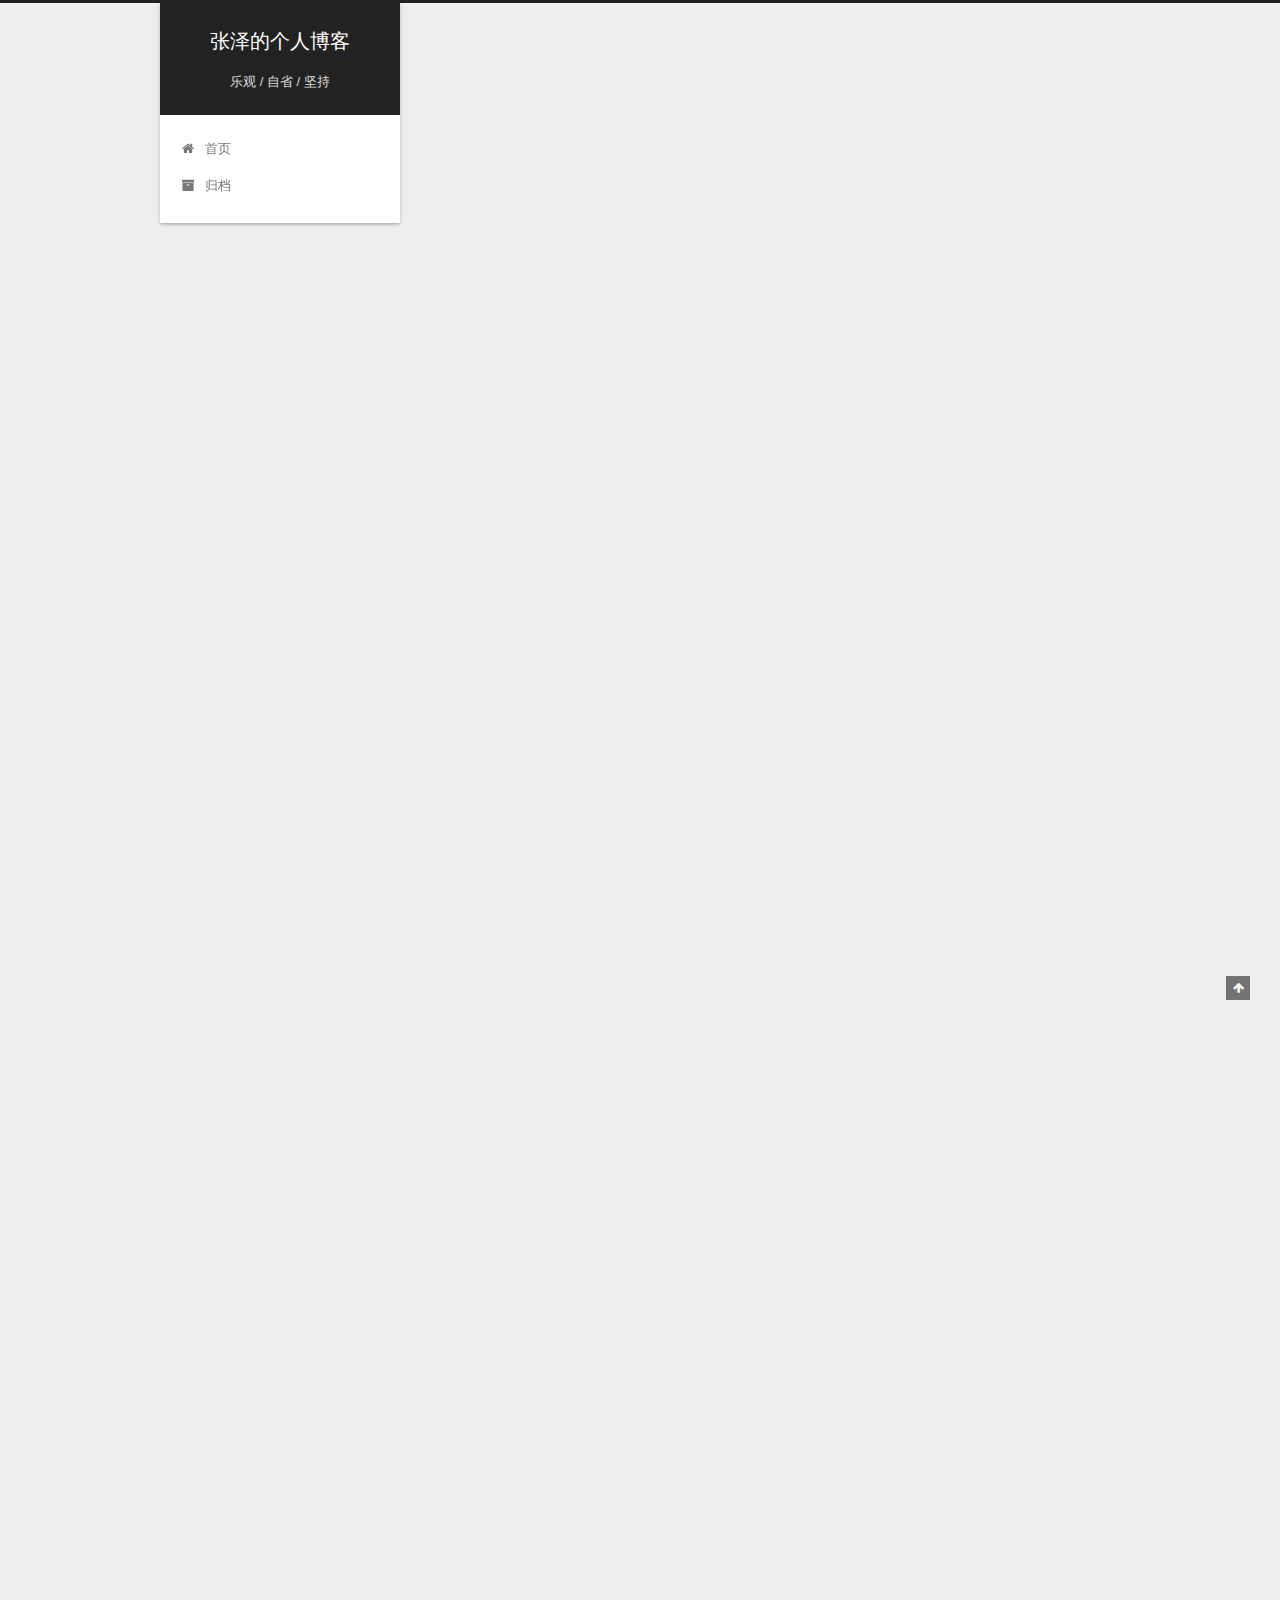
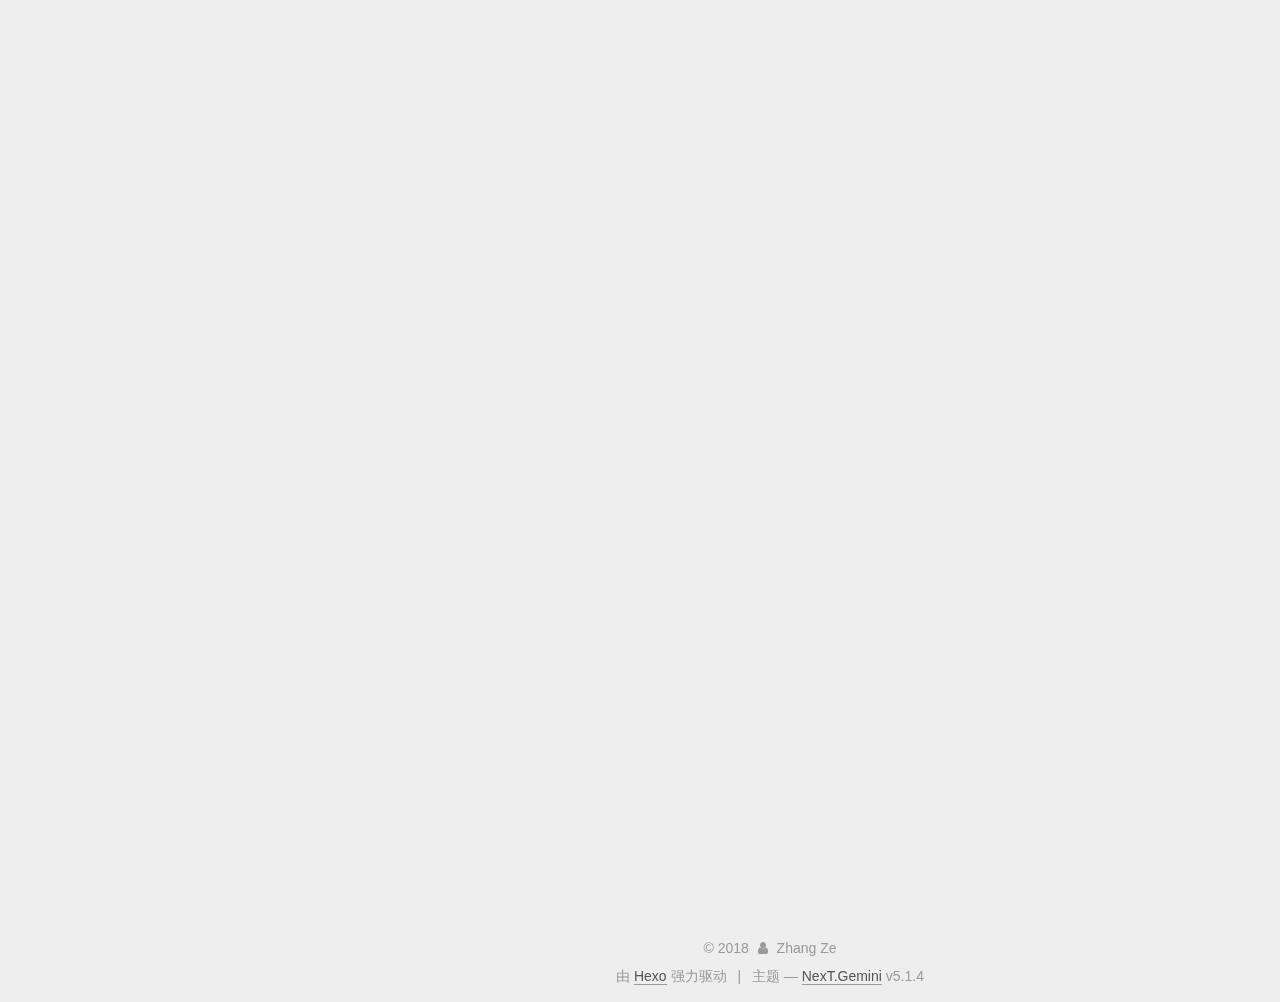
==== commit 62cdcd59: "Site updated: 2018-01-18 19:47:45" ====
--- a/index.html
+++ b/index.html
@@ -232,7 +232,7 @@
   
   
   <div class="post-block">
-    <link itemprop="mainEntityOfPage" href="http://0b11111110.com/2018/12/05/2017-12-05-some-tips-in-water-fall-loading/">
+    <link itemprop="mainEntityOfPage" href="http://0b11111110.com/2018/12/05/h5-water-fall-loading/">
 
     <span hidden itemprop="author" itemscope itemtype="http://schema.org/Person">
       <meta itemprop="name" content="Zhang Ze">
@@ -251,7 +251,7 @@
         
           <h1 class="post-title" itemprop="name headline">
                 
-                <a class="post-title-link" href="/2018/12/05/2017-12-05-some-tips-in-water-fall-loading/" itemprop="url">前端实现瀑布流列表应该考虑的几点</a></h1>
+                <a class="post-title-link" href="/2018/12/05/h5-water-fall-loading/" itemprop="url">前端实现瀑布流列表应该考虑的几点</a></h1>
         
 
         <div class="post-meta">
@@ -408,7 +408,7 @@
   
   
   <div class="post-block">
-    <link itemprop="mainEntityOfPage" href="http://0b11111110.com/2018/01/14/hello-world/">
+    <link itemprop="mainEntityOfPage" href="http://0b11111110.com/2018/01/18/h5-loading/">
 
     <span hidden itemprop="author" itemscope itemtype="http://schema.org/Person">
       <meta itemprop="name" content="Zhang Ze">
@@ -427,7 +427,7 @@
         
           <h1 class="post-title" itemprop="name headline">
                 
-                <a class="post-title-link" href="/2018/01/14/hello-world/" itemprop="url">Hello World</a></h1>
+                <a class="post-title-link" href="/2018/01/18/h5-loading/" itemprop="url">H5 过渡页Loading效果总结</a></h1>
         
 
         <div class="post-meta">
@@ -439,8 +439,8 @@
               
                 <span class="post-meta-item-text">发表于</span>
               
-              <time title="创建于" itemprop="dateCreated datePublished" datetime="2018-01-14T22:25:50+08:00">
-                2018-01-14
+              <time title="创建于" itemprop="dateCreated datePublished" datetime="2018-01-18T19:20:01+08:00">
+                2018-01-18
               </time>
             
 
@@ -479,15 +479,24 @@
       
         
           
-            <p>Welcome to <a href="https://hexo.io/" target="_blank" rel="noopener">Hexo</a>! This is your very first post. Check <a href="https://hexo.io/docs/" target="_blank" rel="noopener">documentation</a> for more info. If you get any problems when using Hexo, you can find the answer in <a href="https://hexo.io/docs/troubleshooting.html" target="_blank" rel="noopener">troubleshooting</a> or you can ask me on <a href="https://github.com/hexojs/hexo/issues" target="_blank" rel="noopener">GitHub</a>.</p>
-<h2 id="Quick-Start"><a href="#Quick-Start" class="headerlink" title="Quick Start"></a>Quick Start</h2><h3 id="Create-a-new-post"><a href="#Create-a-new-post" class="headerlink" title="Create a new post"></a>Create a new post</h3><figure class="highlight bash"><table><tr><td class="gutter"><pre><span class="line">1</span><br></pre></td><td class="code"><pre><span class="line">$ hexo new <span class="string">"My New Post"</span></span><br></pre></td></tr></table></figure>
-<p>More info: <a href="https://hexo.io/docs/writing.html" target="_blank" rel="noopener">Writing</a></p>
-<h3 id="Run-server"><a href="#Run-server" class="headerlink" title="Run server"></a>Run server</h3><figure class="highlight bash"><table><tr><td class="gutter"><pre><span class="line">1</span><br></pre></td><td class="code"><pre><span class="line">$ hexo server</span><br></pre></td></tr></table></figure>
-<p>More info: <a href="https://hexo.io/docs/server.html" target="_blank" rel="noopener">Server</a></p>
-<h3 id="Generate-static-files"><a href="#Generate-static-files" class="headerlink" title="Generate static files"></a>Generate static files</h3><figure class="highlight bash"><table><tr><td class="gutter"><pre><span class="line">1</span><br></pre></td><td class="code"><pre><span class="line">$ hexo generate</span><br></pre></td></tr></table></figure>
-<p>More info: <a href="https://hexo.io/docs/generating.html" target="_blank" rel="noopener">Generating</a></p>
-<h3 id="Deploy-to-remote-sites"><a href="#Deploy-to-remote-sites" class="headerlink" title="Deploy to remote sites"></a>Deploy to remote sites</h3><figure class="highlight bash"><table><tr><td class="gutter"><pre><span class="line">1</span><br></pre></td><td class="code"><pre><span class="line">$ hexo deploy</span><br></pre></td></tr></table></figure>
-<p>More info: <a href="https://hexo.io/docs/deployment.html" target="_blank" rel="noopener">Deployment</a></p>
+            <h2 id="H5-过渡页Loading效果总结"><a href="#H5-过渡页Loading效果总结" class="headerlink" title="H5 过渡页Loading效果总结"></a>H5 过渡页Loading效果总结</h2><p>随着 H5 的普及，各种 CSS 3 动画及 JS 特效在网页中层出不穷，PC端载入速度还可以，移动端则相对要慢很多，<strong>如果图片或脚本没有完全载入，用户在操作中可能会发生各种问题</strong>。因此我们需要对数据载入进行侦测，以更加人性化的方式给用户展现。</p>
+<p>以下总结实现的一些现成好看的资源和涉及的相关逻辑：</p>
+<h3 id="效果资源"><a href="#效果资源" class="headerlink" title="效果资源"></a>效果资源</h3><ul>
+<li>很不错的在线loading效果网站资源，loading.io（可生成gif、svg以及<strong>CSS 3 代码</strong>）</li>
+</ul>
+<h3 id="相关逻辑处理"><a href="#相关逻辑处理" class="headerlink" title="相关逻辑处理"></a>相关逻辑处理</h3><ul>
+<li>加载状态事件：document.onreadystatechange - 页面加载状态改变时的事件</li>
+<li>获取当前文档的加载状态：document.readyState<ul>
+<li>uninitialized - 还未开始载入</li>
+<li>loading - 载入中</li>
+<li>interactIve - 已加载，文档与用户可以开始交互</li>
+<li>complete - 载入完成</li>
+</ul>
+</li>
+</ul>
+<h3 id="参考"><a href="#参考" class="headerlink" title="参考"></a>参考</h3><ul>
+<li><a href="https://www.imooc.com/learn/858" target="_blank" rel="noopener">https://www.imooc.com/learn/858</a></li>
+</ul>
 
           
         
@@ -536,7 +545,7 @@
   
   
   <div class="post-block">
-    <link itemprop="mainEntityOfPage" href="http://0b11111110.com/2018/01/14/2018-1-14-iPhoneX-fit/">
+    <link itemprop="mainEntityOfPage" href="http://0b11111110.com/2018/01/14/h5-iPhoneX-fit/">
 
     <span hidden itemprop="author" itemscope itemtype="http://schema.org/Person">
       <meta itemprop="name" content="Zhang Ze">
@@ -555,7 +564,7 @@
         
           <h1 class="post-title" itemprop="name headline">
                 
-                <a class="post-title-link" href="/2018/01/14/2018-1-14-iPhoneX-fit/" itemprop="url">iPhone X H5 适配通用方案</a></h1>
+                <a class="post-title-link" href="/2018/01/14/h5-iPhoneX-fit/" itemprop="url">iPhone X H5 适配通用方案</a></h1>
         
 
         <div class="post-meta">
--- a/css/main.css
+++ b/css/main.css
@@ -1823,7 +1823,7 @@
   width: 4px;
   height: 4px;
   border-radius: 50%;
-  background: #faff7a;
+  background: #624996;
 }
 .links-of-blogroll {
   font-size: 13px;
